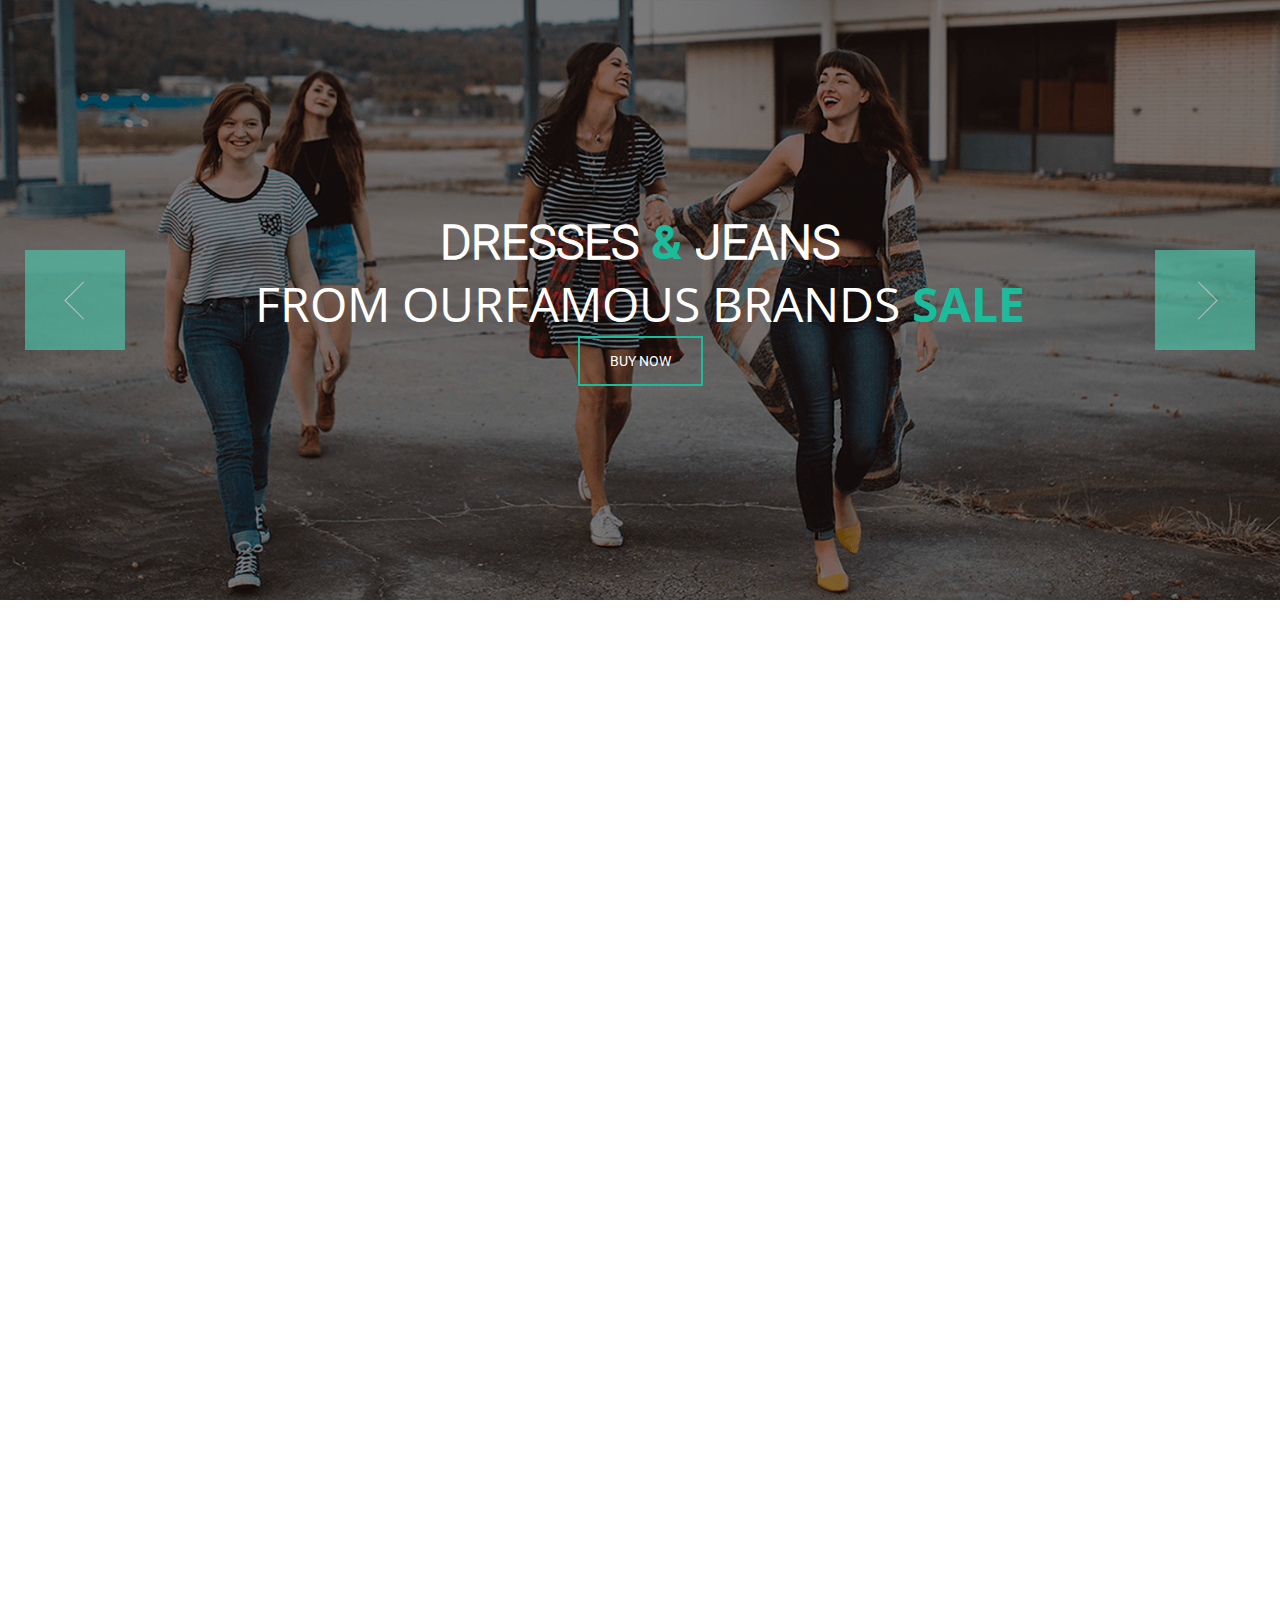
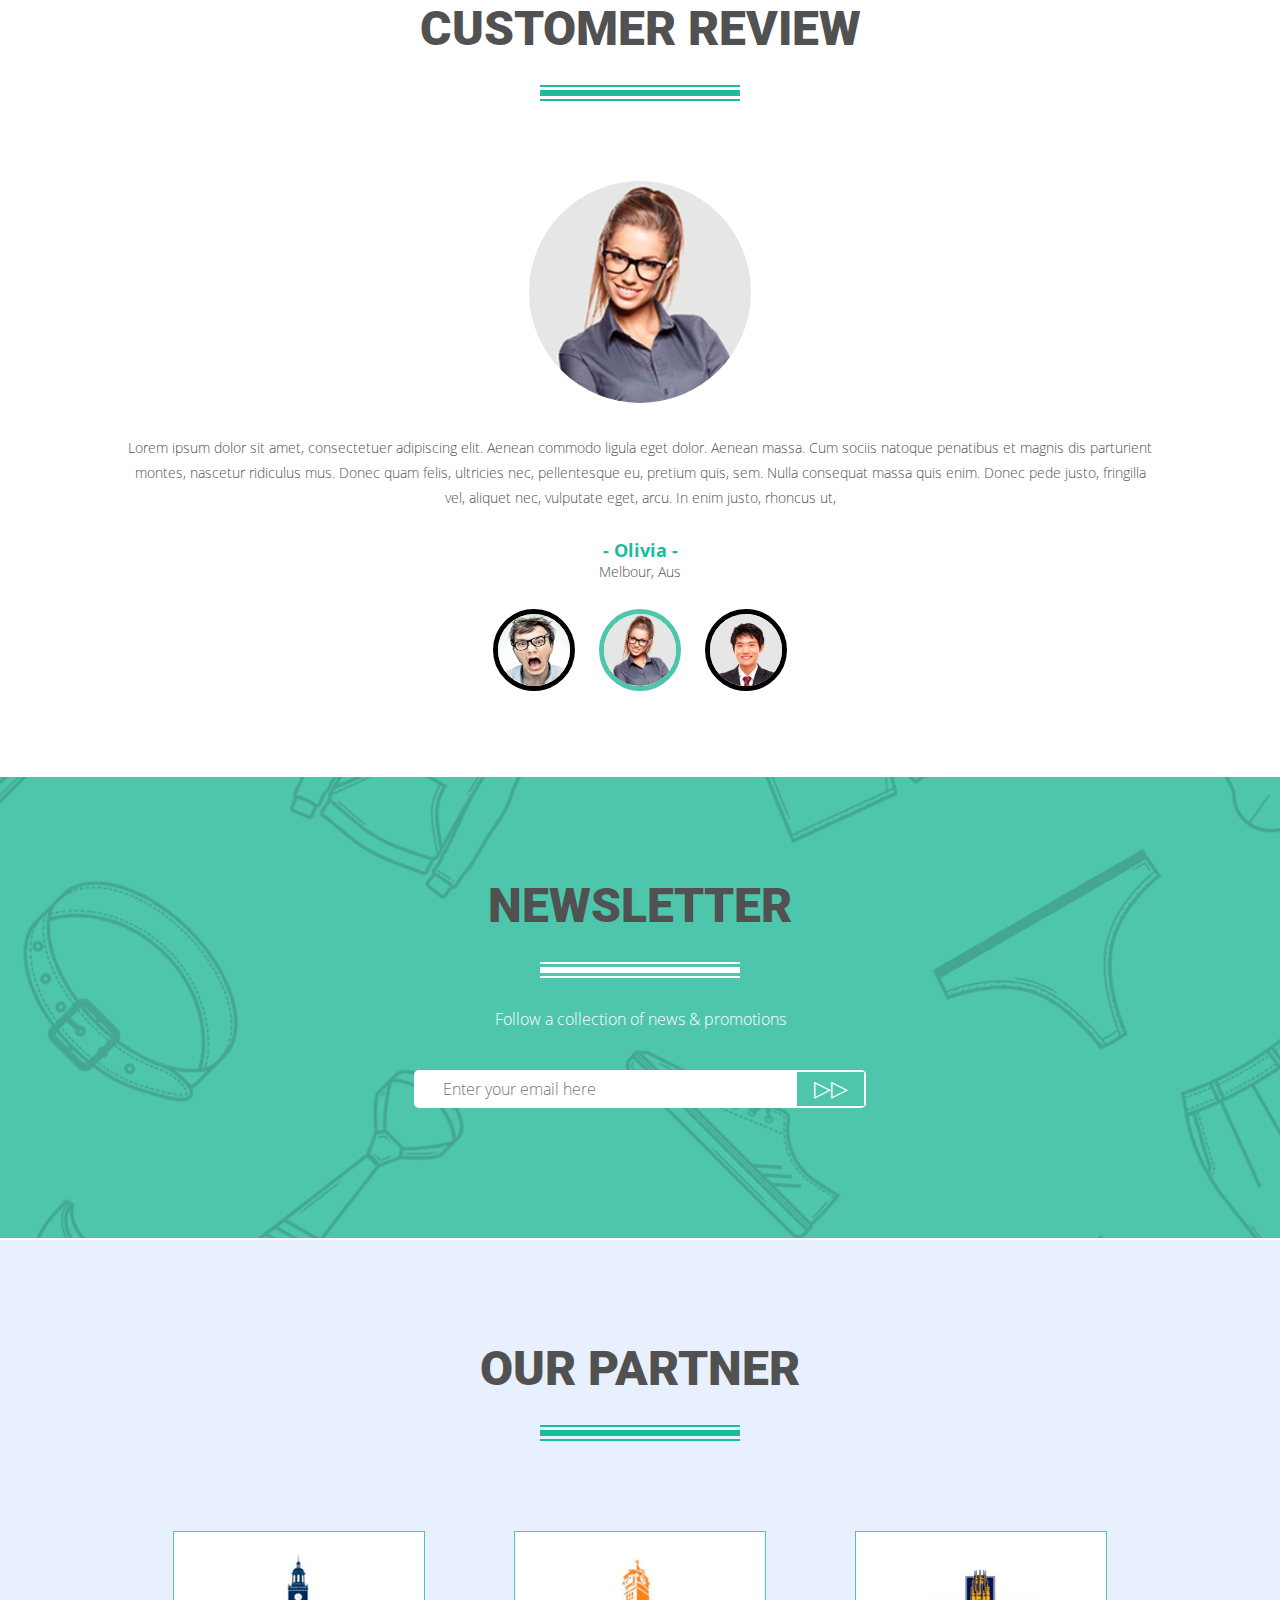
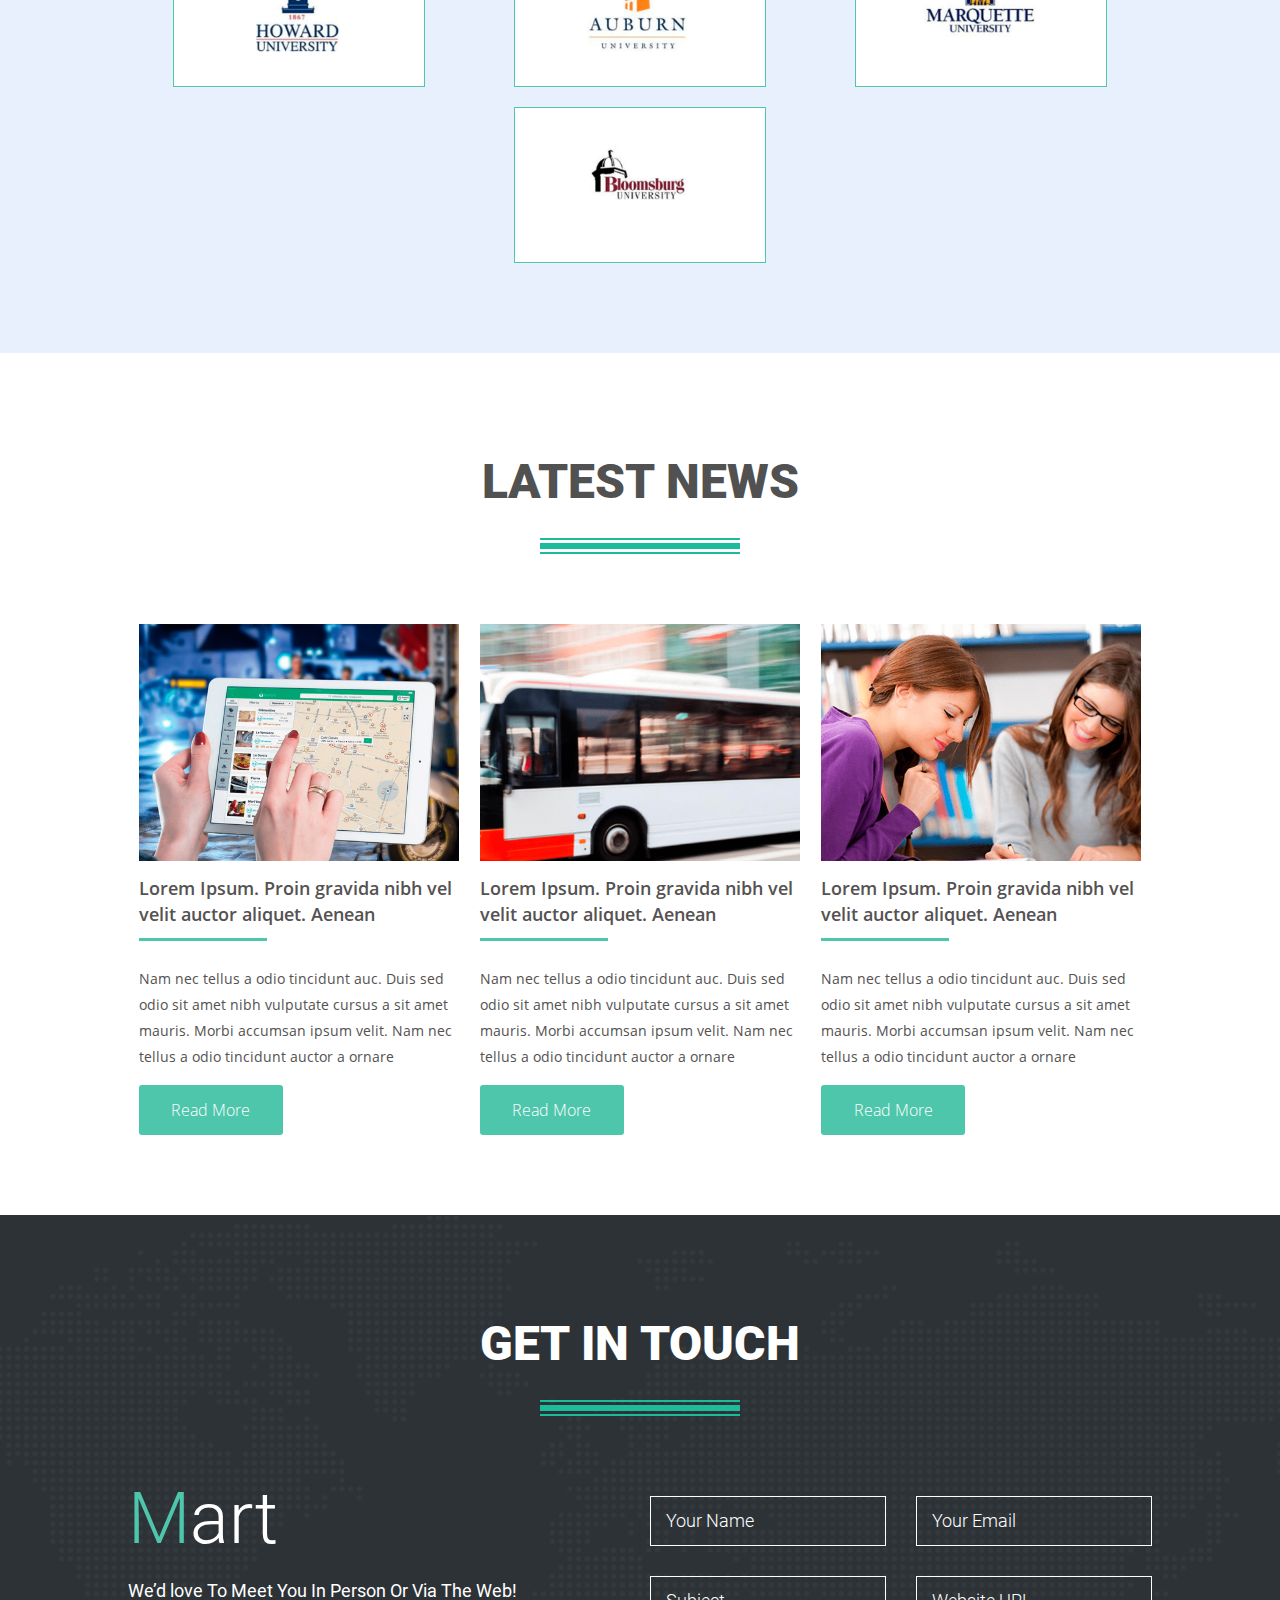
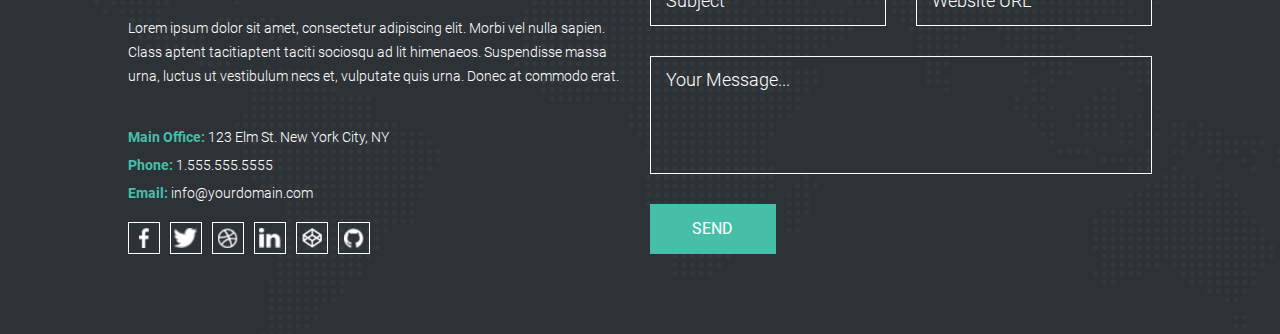
==== index.html @ 5472c5c3 "add face-slider" ====
<!DOCTYPE html>
<html>
<head>
    <meta charset="utf-8" />
    <title>KontroleHWFrontend</title>
    <link rel="stylesheet" href="./Styles/style.css" />
</head>
<body>
    <div class="face-nav">
        <div class="my-account"></div>
        <div class="nav"></div>
        <div class="face-slider">
            <div class="face-background"></div>
            <div class="face-slides">
                <div class="face-slide">
                    <h1>DRESSES <span>&</span> JEANS</h1>
                    <p>FROM OURFAMOUS BRANDS <span>SALE</span></p>
                    <div class="face-button">BUY NOW</div>
                </div>
                <div class="face-slide">
                    <h1>DRESSES <span>&</span> JEANS</h1>
                    <p>FROM OURFAMOUS BRANDS <span>SALE</span></p>
                    <div class="face-button">BUY NOW</div>
                </div>
                <div class="face-slide">
                    <h1>DRESSES <span>&</span> JEANS</h1>
                    <p>FROM OURFAMOUS BRANDS <span>SALE</span></p>
                    <div class="face-button">BUY NOW</div>
                </div>
            </div>
            <div class="arrow-left" onclick="face_slider(0)"><div class="left"></div></div>
            <div class="arrow-right" onclick="face_slider(1)"><div class="right"></div></div>
        </div>
    </div>
    <div class="content">
        <div class="addition-block"></div>
        <div class="new-set"></div>
        <div class="chit-list"></div>
        <div class="sale-img"></div>
        <div class="best-sellers"></div>   
        <div class="helper-group">
            <h2>CUSTOMER REVIEW</h2>
            <div class="rect"><div class="angle"></div></div>
            <div id="helper-slider">
                <div id="helper-slides">
                    <div class="helper-slide">
                        <img class="helper-face" src="./Images/Helper-group/pic-3@3x.png">
                        <p>Lorem ipsum dolor sit amet, consectetuer adipiscing elit. 
                            Aenean commodo ligula eget dolor. Aenean massa. 
                            Cum sociis natoque penatibus et magnis dis parturient montes, 
                            nascetur ridiculus mus. Donec quam felis, ultricies nec, 
                            pellentesque eu, pretium quis, sem. Nulla consequat massa quis enim. 
                            Donec pede justo, fringilla vel, aliquet nec, vulputate eget, arcu. 
                            In enim justo, rhoncus ut, </p>
                        <span>- Adam -</span>
                        <p>Harvard, USA</p>
                    </div>
                    <div class="helper-slide">
                        <img class="helper-face" src="./Images/Helper-group/team-2-1@3x.png">
                        <p>Lorem ipsum dolor sit amet, consectetuer adipiscing elit. 
                            Aenean commodo ligula eget dolor. Aenean massa. 
                            Cum sociis natoque penatibus et magnis dis parturient montes, 
                            nascetur ridiculus mus. Donec quam felis, ultricies nec, 
                            pellentesque eu, pretium quis, sem. Nulla consequat massa quis enim. 
                            Donec pede justo, fringilla vel, aliquet nec, vulputate eget, arcu. 
                            In enim justo, rhoncus ut, </p>
                        <span>- Olivia -</span>
                        <p>Melbour, Aus</p>
                    </div>
                    <div class="helper-slide">
                        <img class="helper-face" src="./Images/Helper-group/team-2-2@3x.png">
                        <p>Lorem ipsum dolor sit amet, consectetuer adipiscing elit. 
                            Aenean commodo ligula eget dolor. Aenean massa. 
                            Cum sociis natoque penatibus et magnis dis parturient montes, 
                            nascetur ridiculus mus. Donec quam felis, ultricies nec, 
                            pellentesque eu, pretium quis, sem. Nulla consequat massa quis enim. 
                            Donec pede justo, fringilla vel, aliquet nec, vulputate eget, arcu. 
                            In enim justo, rhoncus ut, </p>
                        <span>- Lee -</span>
                        <p>Tsinghua, Beij</p>
                    </div>
                </div>
            </div>
            <div class="others">
                <img class="others-dot" onclick="helper_slider(0)" src="./Images/Helper-group/pic-3@3x.png">
                <img class="others-dot active" onclick="helper_slider(1)" src="./Images/Helper-group/team-2-1@3x.png">
                <img class="others-dot" onclick="helper_slider(2)" src="./Images/Helper-group/team-2-2@3x.png">
            </div>
        </div> 
        <div class="newsletter">
            <h2>NEWSLETTER</h2>
            <div class="rect"><div class="angle"></div></div>
            <p>Follow a collection of news & promotions</p>
            <div class="enter-email">
                <input id="news-email" type="email" placeholder="Enter your email here">
                <div id="news-button"><p>▷▷</p></div>
            </div>
        </div>
        <div class="partner-list">
            <h2>OUR PARTNER</h2>
            <div class="rect"><div class="angle"></div></div>
            <div class="partner-img">
                <div><img src="./Images/Our-partners/client-01@3x.png"></div>
                <div><img src="./Images/Our-partners/client-02@3x.png"></div>
                <div><img src="./Images/Our-partners/client-03@3x.png"></div>
                <div><img src="./Images/Our-partners/client-06@3x.png"></div>
            </div>
        </div>
        <div class="latest-news">
            <h2>LATEST NEWS</h2>
            <div class="rect"><div class="angle"></div></div>
            <div class="news">
                <div class="news-item">
                    <img src="./Images/Latest-news/ipad-632394-960-720@3x.png">
                    <p>Lorem Ipsum. Proin gravida nibh vel velit auctor aliquet. Aenean </p>
                    <hr noshade>
                    <p>Nam nec tellus a odio tincidunt auc. 
                        Duis sed odio sit amet nibh vulputate cursus a sit amet mauris. 
                        Morbi accumsan ipsum velit. Nam nec tellus a odio tincidunt auctor a ornare </p>
                    <div class="news-button">Read More</div>
                </div>
                <div class="news-item">
                    <img src="./Images/Latest-news/product-img-5@3x.png">
                    <p>Lorem Ipsum. Proin gravida nibh vel velit auctor aliquet. Aenean </p>
                    <hr noshade>
                    <p>Nam nec tellus a odio tincidunt auc. 
                        Duis sed odio sit amet nibh vulputate cursus a sit amet mauris. 
                        Morbi accumsan ipsum velit. Nam nec tellus a odio tincidunt auctor a ornare </p>
                    <div class="news-button">Read More</div>
                </div>
                <div class="news-item">
                    <img src="./Images/Latest-news/slide-1@3x.png">
                    <p>Lorem Ipsum. Proin gravida nibh vel velit auctor aliquet. Aenean </p>
                    <hr noshade>
                    <p>Nam nec tellus a odio tincidunt auc. 
                        Duis sed odio sit amet nibh vulputate cursus a sit amet mauris. 
                        Morbi accumsan ipsum velit. Nam nec tellus a odio tincidunt auctor a ornare </p>
                    <div class="news-button">Read More</div>
                </div>                
            </div>
        </div>
        <div class="connect-block">
            <div id="connect-background"></div>
            <h2>GET IN TOUCH</h2>
            <div class="rect"><div class="angle"></div></div>
            <div class="touch-content">
                <div class="get-info">
                    <p class="mart"><span>M</span>art</p>
                    <p class="vtw"><span>We’d love To Meet You In Person Or Via The Web!</span><br>
                        Lorem ipsum dolor sit amet, consectetur adipiscing elit. 
                        Morbi vel nulla sapien. Class aptent tacitiaptent taciti sociosqu ad lit himenaeos. 
                        Suspendisse massa urna, luctus ut vestibulum necs et, vulputate quis urna. 
                        Donec at commodo erat.</p>
                    <p class="connect-info"><span>Main Office:</span> 123 Elm St. New York City, NY </p>
                    <p class="connect-info"><span>Phone:</span> 1.555.555.5555</p>
                    <p class="connect-info"><span>Email:</span> info@yourdomain.com</p>
                    <div class="get-pictures">
                        <a href="https://www.facebook.com" target="blank"><div class="get-pic"><img src="./Images/Get-in-touch/1@3x.png"></div></a>
                        <a href="https://twitter.com" target="blank"><div class="get-pic"><img src="./Images/Get-in-touch/2@3x.png"></div></a>
                        <a href="https://www.flashscore.com" target="blank"><div class="get-pic"><img src="./Images/Get-in-touch/3@3x.png"></div></a>
                        <a href="https://www.instagram.com" target="blank"><div class="get-pic"><img src="./Images/Get-in-touch/4@3x.png"></div></a>
                        <a href="https://cubevr.com.ua" target="blank"><div class="get-pic"><img src="./Images/Get-in-touch/5@3x.png"></div></a>
                        <a href="https://www.cat.com" target="blank"><div class="get-pic"><img src="./Images/Get-in-touch/6@3x.png"></div></a>
                    </div>
                </div>
                <div class="top-info">
                    <input id="top-name" type="text" placeholder="Your Name">
                    <input id="top-email" type="text" placeholder="Your Email">
                    <input id="top-subject" type="text" placeholder="Subject">
                    <input id="top-url" type="text" placeholder="Website URL">
                    <textarea id="top-message" type="text" placeholder="Your Message..."></textarea>
                    <div id="top-button">SEND</div>
                </div>
            </div>
        </div>  
    </div>
    <script src="./Scripts/script.js"></script>
</body>
</html>
---- Styles/style.css ----
@import 'fonts.css';

body, p, h1, h2, hr {
    margin: 0;
}

.content > div {
    padding: 100px 0 80px 0;
    width: 80vw;
    margin: 0 auto;
    display: flex;
    flex-direction: column;
    align-items: center;
}

h2 {
    padding: 0 0 28px 0;
    font-family: 'Roboto-Black', sans-serif;
    font-size: 48px;
    color: #515151;
}

.face-slider {
    position: relative;
    display: flex;
    overflow: hidden;
    height: 600px;
    background-size: cover;
    background-position: center;
    background-color: black;
}

.face-slider .face-background {
    background-image: url(../Images/Backgrounds/slide-4@3x.png);
    opacity: 0.52;
    height: 600px;
    width: 100%;
    background-size: cover;
    position: absolute;
    background-position: center;
    z-index: 0;
}

.face-slider .face-slides {
    display: flex;
    position: relative;
    left: -200vw;
}

.face-slider .face-slides .face-slide {
    width: 100vw;
    display: flex;
    flex-direction: column;
    align-items: center;
    justify-content: center;
}

.face-slide h1 {
    font-family: 'Roboto-Light', sans-serif;
    font-size: 48px;
    color: white;
}

.face-slide h1 span {
    font-family: 'Roboto-Bold', sans-serif;
    color: #1abc9c;
}

.face-slide p {
    font-family: 'OpenSans-Regular', sans-serif;
    font-size: 48px;
    color: white;
}

.face-slide p span {
    font-family: 'OpenSans-Bold', sans-serif;
    color: #1abc9c;
}

.face-button {
    font-family: 'Roboto-Regular', sans-serif;
    font-size: 14px;
    color: white;
    padding: 15px 30px;
    border: solid 2px #1abc9c;
    box-sizing: border-box;
    cursor: pointer;
}

.arrow-left, .arrow-right {
    position: absolute;
    height: 100px;
    width: 100px;
    top: 250px;
    background-color: #4ec6ab;
    opacity: 0.65;
    display: flex;
    align-items: center;
    cursor: pointer;
}

.arrow-left {
    left: 25px;
}

.arrow-left .left {
    border: solid white;
    border-width: 1px 0 0 1px;
    margin-left: 45px;
}

.arrow-left .left, .arrow-right .right {
    padding: 3px;
    height: 20px;
    width: 20px;
    transform: rotate(-45deg);
}

.arrow-right {
    right: 25px;
}

.arrow-right .right {
    border: solid white;
    margin-left: 30px;
    border-width: 0 1px 1px 0;
}

#helper-slider {
    display: flex;
    width: 80vw;
    overflow: hidden;
}

#helper-slider #helper-slides {
    display: flex;
    position: relative;
    left: -80vw;
    transition: all .5s ease;
}

#helper-slider #helper-slides .helper-slide {
    width: 80vw;
    margin: 0 auto;
    display: flex;
    flex-direction: column;
    align-items: center;
}

.helper-group .helper-face {
    height: 222px;
    border-radius: 50%;
    margin: 80px 0 32px 0;
}

.helper-group p:first-of-type {
    font-family: 'OpenSans-Light', sans-serif;
    font-size: 14px;
    line-height: 25px;
    color: #515151;
    text-align: center;
}

.helper-group span {
    margin-top: 28px;
    font-family: 'OpenSans-Bold', sans-serif;
    font-size: 18px;
    color: #1abc9c;
}

.helper-group p:last-of-type {
    font-family: 'OpenSans-Light', sans-serif;
    font-size: 14px;
    color: #515151;
}

.helper-group .others img {
    cursor: pointer;
    height: 82px;
    width: 82px;
    border-radius: 50%;
    border: solid 5px #030000;
    box-sizing: border-box;
    margin: 28px 10px 0px 10px;
    outline: none !important;
}

.helper-group .others .active {
    border: solid 5px #4ec6ab;
}

.rect {
    width: 200px;
    border-top: solid 2px #1abc9c;
    border-bottom: solid 2px #1abc9c;
}

.angle {
    background-color: #1abc9c;
    height: 6px;
    margin: 3px 0;
}

.content .newsletter {
    padding: 100px 0 130px 0;
    background-size: cover;
    background-image: url('../Images/Backgrounds/bg-2-decor-full@3x.png');
    background-position: center;
    background-color: #4ec6ab;
    width: 100%;
    display: flex;
}

.newsletter .rect, .newsletter {
    border-top: solid 2px white;
    border-bottom: solid 2px white;
}

.newsletter .angle {
    background-color: white;
}

.newsletter > p {
    font-family: 'OpenSans-Light', sans-serif;
    font-size: 16px;
    color: white;
    margin: 30px 0 40px 0;
}

.newsletter .enter-email {
    display: flex;
    border: solid 2px white;
    border-radius: 5px;
    width: 35%;
}

#news-email {
    outline: none;
    height: 32px;
    width: 85%;
    border: none;
    font-family: 'OpenSans-Light', sans-serif;
    font-size: 16px;
    text-indent: 25px;
}

#news-button {
    display: flex;
    align-items: center;
    justify-content: center;
    background-color: #4ec6ab;
    width: 15%;
    color: white;
    font-size: 22px;
    cursor: pointer;
}

.content .partner-list {
    background-color: #e9f0fd;
    width: 100%;
}

.partner-list .partner-img {
    margin-top: 80px;
    display: flex;
    width: 80vw;
    flex-wrap: wrap;
    justify-content: space-around;
}

.partner-list .partner-img div {
    background-color: white;
    padding: 5px 20px;
    border: solid 1px #4ec6ab;
    margin: 10px;
}

.partner-list .partner-img img {
    height: 140px;
    width: 210px;
}

.latest-news {
    width: 80vw;
}

.latest-news .news {
    display: flex;
    flex-wrap: wrap;
    justify-content: space-around;
    width: 100%;
    margin-top: 70px;
}

.latest-news .news .news-item {
    display: flex;
    flex-direction: column;
    width: 25vw;
}

.latest-news .news .news-item img {
    height: 18.5vw;
}

.news-item p:first-of-type {
    font-family: 'OpenSans-Semibold', sans-serif;
    font-size: 18px;
    line-height: 26px;
    color: #555252;
    margin: 14px 0 11px 0;
}

.news-item hr {
    width: 40%;
    height: 3px;
    background-color: #4ec6ab;
    border: none;
}

.news-item p:last-of-type {
    font-family: 'OpenSans-Regular', sans-serif;
    font-size: 14px;
    line-height: 26px;
    color: #555252;
    margin: 25px 0 15px 0;
}

.news-item .news-button {
    width: 45%;
    height: 50px;
    background-color: #4ec6ab;
    font-family: 'OpenSans-Light', sans-serif;
    font-size: 16px;
    color: white;
    display: flex;
    justify-content: center;
    align-items: center;
    cursor: pointer;
    border-radius: 3px;
}

#connect-background {
    height: 100%;
    width: 100%;
    top: 0;
    position: absolute;
    opacity: 0.07;
    background-image: url(../Images/Backgrounds/world-map@3x.png);
    background-size: cover;
    z-index: 0;
    background-position: center;
}

.content .connect-block {
    position: relative;
    background-color: #2d3237;
    background-size: cover;
    width: 100%;
}

.connect-block h2 {
    color: white;
    z-index: 0;
}

.connect-block .touch-content {
    margin-top: 80px;
    width: 80vw;
    display: flex;
    justify-content: space-between;
    z-index: 0;
}

.connect-block .touch-content > div {
    width: calc(50% - 10px);
}

.top-info {
    display: flex;
    flex-wrap: wrap;
    justify-content: space-between;
}
.top-info input, .top-info textarea {
    box-sizing: border-box;
    background: none;
    border: solid 1px white;
    width: calc(50% - 15px);
    font-family: 'Roboto-Light', sans-serif;
    font-size: 18px;
    line-height: 45px;
    color: white;
    outline: none;
    padding: 0 15px;
    height: 50px;
    margin-bottom: 30px;
}

.top-info input::placeholder, .top-info textarea::placeholder {
    color: white;
}

.top-info input:focus, .top-info textarea:focus {
    border: solid 1px #46bfa9;
}

.top-info input:focus::placeholder, .top-info textarea:focus::placeholder {
    color: #46bfa9;
}

.get-info .mart {
    font-family: 'Roboto-Light', sans-serif;
    font-size: 72px;
    line-height: 45px;
    color: white;
}

.get-info .mart span {
    color: #4ec6ab;
}

.get-info .vtw {
    font-family: 'Roboto-Light', sans-serif;
    font-size: 14px;
    line-height: 24px;
    color: white;
    margin: 25px 0 35px 0;
}

.get-info .vtw span {
    font-family: 'Roboto-Regular', sans-serif;
    font-size: 18px;
    line-height: 50px;
}

.get-info .connect-info {
    font-family: 'Roboto-Light', sans-serif;
    font-size: 14px;
    line-height: 28px;
    color: white;
}

.get-info .connect-info span {
    font-family: 'Roboto-Bold', sans-serif;
    color: #46bfa9;
}

.get-info .get-pictures {
    display: flex;
    margin-top: 15px;
}

.get-info .get-pictures a {
    margin-right: 10px;
}

.get-info .get-pictures .get-pic {
    border: solid 1px white;
    height: 30px;
    width: 30px;
    display: flex;
    justify-content: center;
    align-items: center;
    transition: all .3s ease;
}

.get-info .get-pictures .get-pic:hover {
    border: solid 1px #46bfa9;
    background-color: #46bfa9;
}

.get-info .get-pic img {
    height: 20px;
}

#top-message {
    width: 100%;
    height: calc(100% - 240px);
    line-height: 45px;
    resize: none;
}

#top-button {
    height: 50px;
    width: 25%;
    background-color: #46bfa9;
    cursor: pointer;
    display: flex;
    justify-content: center;
    align-items: center;
    font-family: 'Roboto-Regular', sans-serif;
    font-size: 16px;
    line-height: 45px;
    color: white;
}


@media screen and (min-height: 100vw){
    .latest-news .news {
        flex-direction: column;
        align-items: center;
    }
    .latest-news .news .news-item {
        width: 60vw;
        margin: 10px;
    }
    .latest-news .news .news-item img {
        height: 44.7vw;
    }    
    .newsletter .enter-email {
        width: 50%;
    }
    #news-email {
        font-size: 18px;
    }
    .helper-group .others img {
        -webkit-touch-callout: none;
        -webkit-user-select: none;
        -khtml-user-select: none;
        -moz-user-select: none;
        -ms-user-select: none;
    }
    .get-info .vtw span {
        font-size: 16px;
    }
}
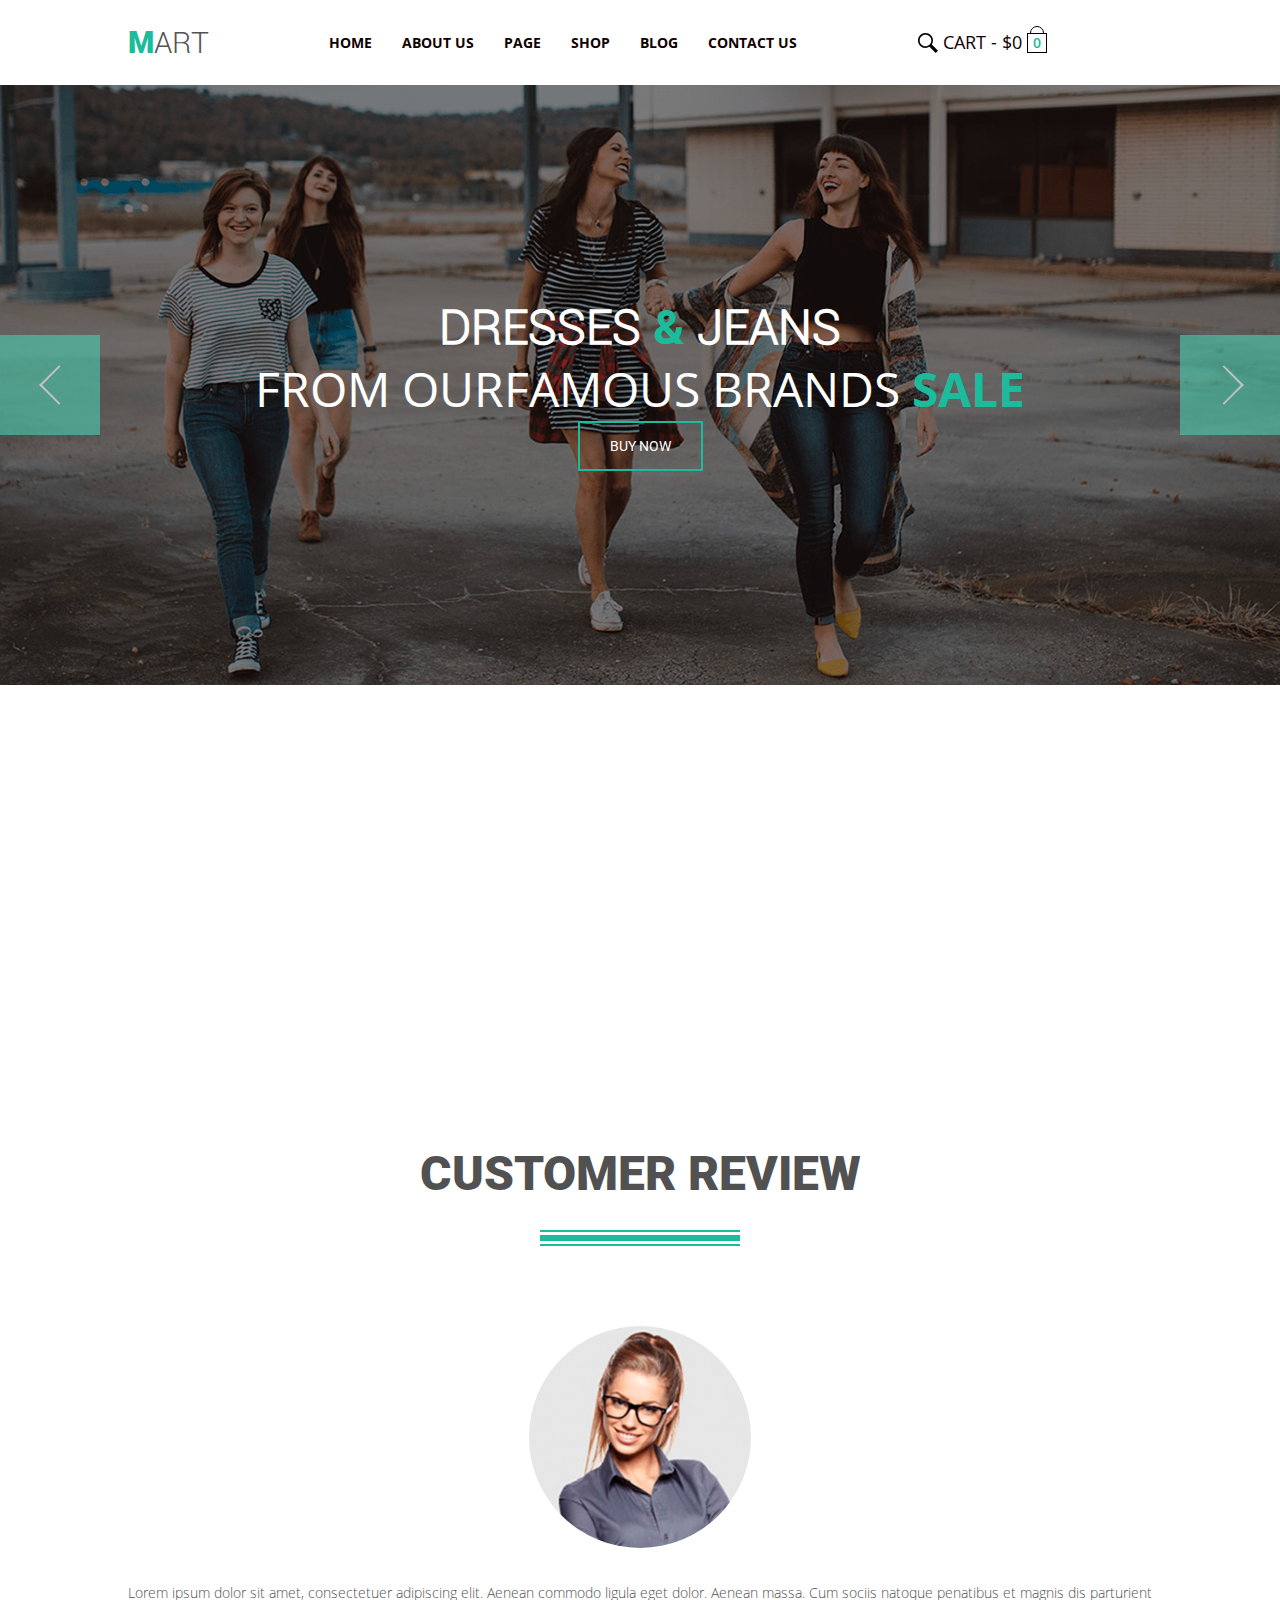
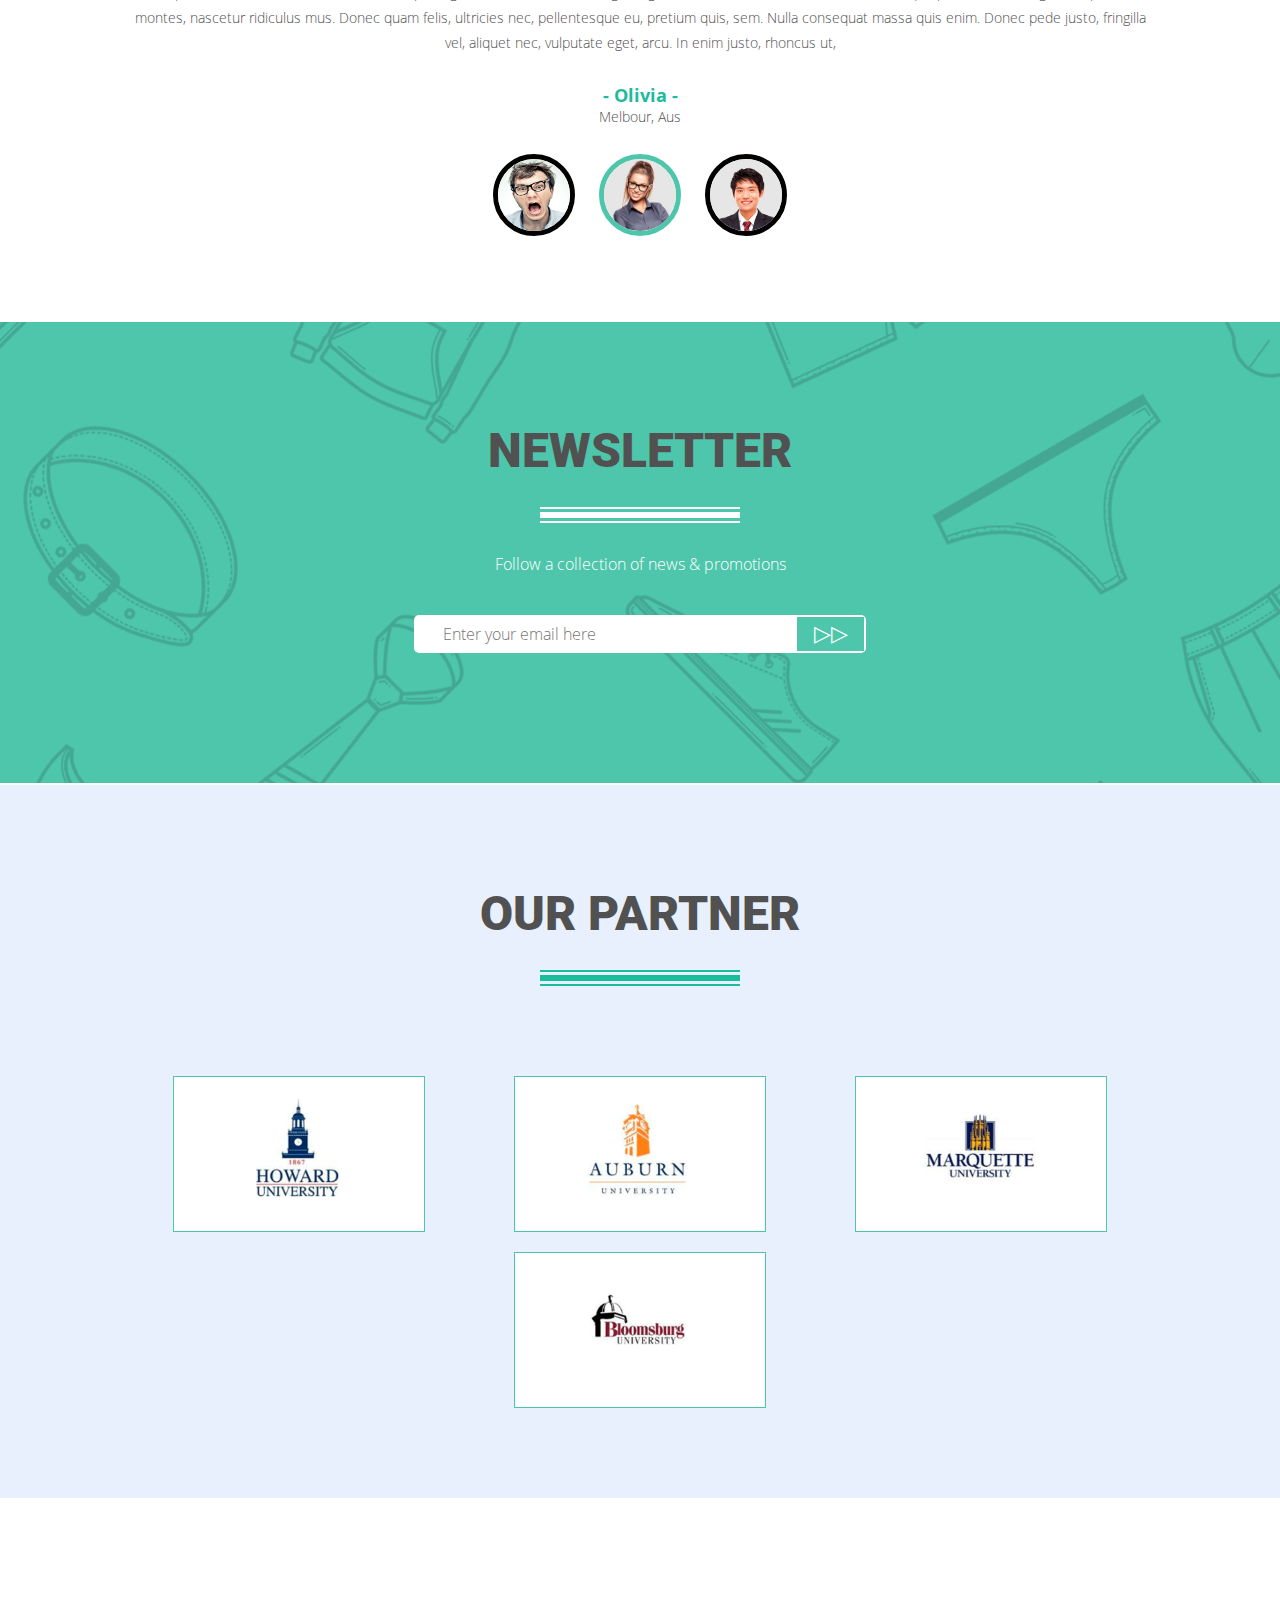
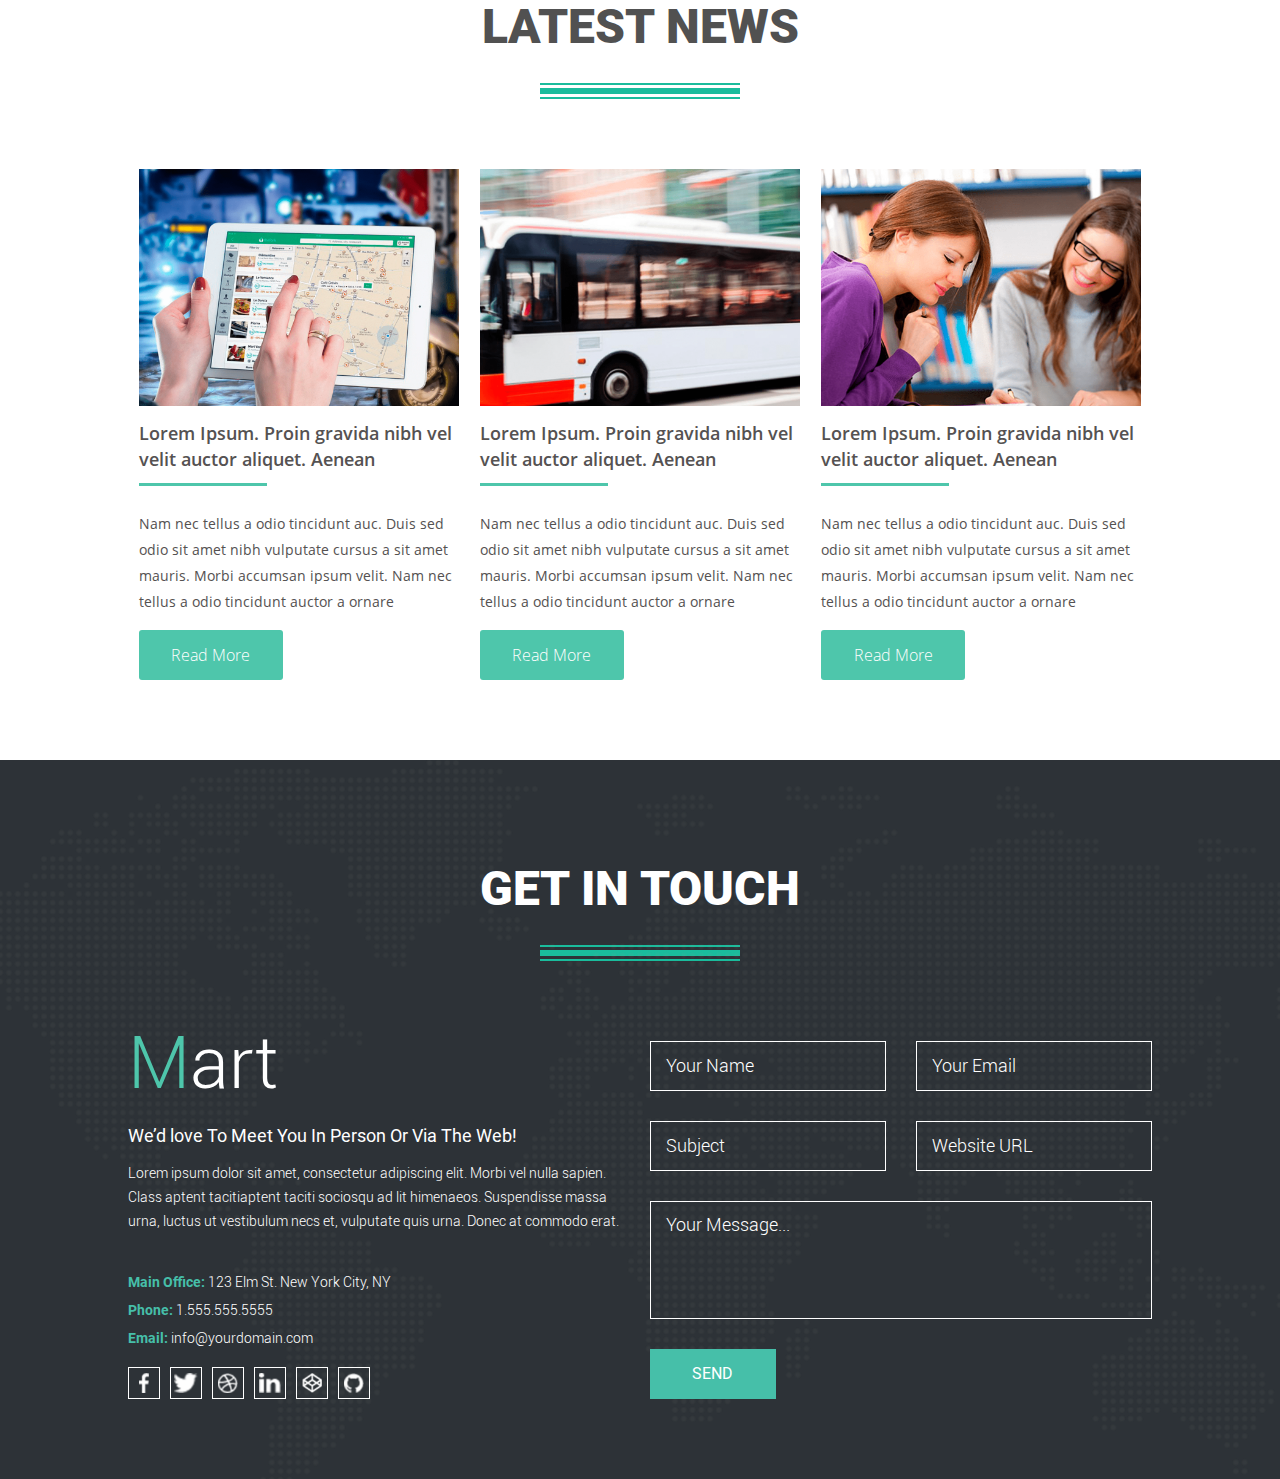
==== commit f2c4d49e: "work" ====
--- a/index.html
+++ b/index.html
@@ -6,39 +6,67 @@
     <link rel="stylesheet" href="./Styles/style.css" />
 </head>
 <body>
+    <div class="my-account">
+        <div class="my-phone"></div>
+        <div class="my-email"></div>
+    </div>
     <div class="face-nav">
-        <div class="my-account"></div>
-        <div class="nav"></div>
-        <div class="face-slider">
-            <div class="face-background"></div>
-            <div class="face-slides">
-                <div class="face-slide">
-                    <h1>DRESSES <span>&</span> JEANS</h1>
-                    <p>FROM OURFAMOUS BRANDS <span>SALE</span></p>
-                    <div class="face-button">BUY NOW</div>
-                </div>
-                <div class="face-slide">
-                    <h1>DRESSES <span>&</span> JEANS</h1>
-                    <p>FROM OURFAMOUS BRANDS <span>SALE</span></p>
-                    <div class="face-button">BUY NOW</div>
-                </div>
-                <div class="face-slide">
-                    <h1>DRESSES <span>&</span> JEANS</h1>
-                    <p>FROM OURFAMOUS BRANDS <span>SALE</span></p>
-                    <div class="face-button">BUY NOW</div>
-                </div>
-            </div>
-            <div class="arrow-left" onclick="face_slider(0)"><div class="left"></div></div>
-            <div class="arrow-right" onclick="face_slider(1)"><div class="right"></div></div>
-        </div>
+        <div class="logo"><span>M</span>ART</div>
+        <ul class="nav">
+            <li><a href="">HOME</a></li>
+            <li><a href="">ABOUT US</a></li>
+            <li><a href="">PAGE</a></li>
+            <li><a href="">SHOP</a></li>
+            <li><a href="">BLOG</a></li>
+            <li><a href="">CONTACT US</a></li>
+        </ul>
+        <div class="cart">
+            <img src="./Images/iconmonstr-magnifier-6.svg">
+            <p>CART - $0</p>
+            <div class="lock">
+                <div class="circle"></div>
+                <div class="money">0</div>
+            </div>
+        </div>
+        <div id="menu-img" onclick="open_menu()"><img src="./Images/menu.svg"></div>
+    </div>
+    <div id="phone-menu">
+        <img src="./Images/close.svg" id="close">
+        <ul class="nav">
+            <li><a href="#home">HOME</a></li>
+            <li><a href="#about_us">ABOUT US</a></li>
+            <li><a href="#page">PAGE</a></li>
+            <li><a href="#shop">SHOP</a></li>
+            <li><a href="#blog">BLOG</a></li>
+            <li><a href="#contact_us">CONTACT US</a></li>
+        </ul>
+    </div>
+    <div class="face-slider" id="home">
+        <div class="face-background"></div>
+        <div class="face-slides">
+            <div class="face-slide">
+                <h1>DRESSES <span>&</span> JEANS</h1>
+                <p>FROM OURFAMOUS BRANDS <span>SALE</span></p>
+                <div class="face-button">BUY NOW</div>
+            </div>
+            <div class="face-slide">
+                <h1>DRESSES <span>&</span> JEANS</h1>
+                <p>FROM OURFAMOUS BRANDS <span>SALE</span></p>
+                <div class="face-button">BUY NOW</div>
+            </div>
+            <div class="face-slide">
+                <h1>DRESSES <span>&</span> JEANS</h1>
+                <p>FROM OURFAMOUS BRANDS <span>SALE</span></p>
+                <div class="face-button">BUY NOW</div>
+            </div>
+        </div>
+        <div class="arrow-left" onclick="face_slider(0)"><div class="left"></div></div>
+        <div class="arrow-right" onclick="face_slider(1)"><div class="right"></div></div>
     </div>
     <div class="content">
-        <div class="addition-block"></div>
-        <div class="new-set"></div>
-        <div class="chit-list"></div>
-        <div class="sale-img"></div>
-        <div class="best-sellers"></div>   
-        <div class="helper-group">
+        <div class="addition-block" id="about_us"></div>
+        <div class="featured-products" id="shop"></div>
+        <div class="helper-group" id="page">
             <h2>CUSTOMER REVIEW</h2>
             <div class="rect"><div class="angle"></div></div>
             <div id="helper-slider">
@@ -106,7 +134,7 @@
                 <div><img src="./Images/Our-partners/client-06@3x.png"></div>
             </div>
         </div>
-        <div class="latest-news">
+        <div class="latest-news" id="blog">
             <h2>LATEST NEWS</h2>
             <div class="rect"><div class="angle"></div></div>
             <div class="news">
@@ -139,7 +167,7 @@
                 </div>                
             </div>
         </div>
-        <div class="connect-block">
+        <div class="connect-block" id="contact_us">
             <div id="connect-background"></div>
             <h2>GET IN TOUCH</h2>
             <div class="rect"><div class="angle"></div></div>
--- a/Styles/style.css
+++ b/Styles/style.css
@@ -1,7 +1,8 @@
 @import 'fonts.css';
 
-body, p, h1, h2, hr {
+body, p, h1, h2, hr, ul {
     margin: 0;
+    padding: 0;
 }
 
 .content > div {
@@ -18,6 +19,157 @@
     font-family: 'Roboto-Black', sans-serif;
     font-size: 48px;
     color: #515151;
+}
+
+.face-nav {
+    width: calc(100% - 20vw);
+    padding: 25px 10vw;
+    display: flex;
+    justify-content: space-between;
+    position: sticky;
+    top: 0;
+    background-color: white;
+    z-index: 2;
+}
+
+.face-nav .logo {
+    font-family: 'Roboto-Light', sans-serif;
+    font-size: 30px;
+    color: #555252;
+    display: flex;
+    align-items: center;
+}
+
+.face-nav .logo span {
+    font-family: 'Roboto-Black', sans-serif;
+    color: #1abc9c;
+}
+
+.face-nav .nav {
+    list-style-type: none;
+    display: flex;
+}
+
+.face-nav .nav li {
+    padding: 0 15px;
+    display: flex;
+    align-items: center;
+}
+
+.face-nav .nav a {
+    text-decoration: none;
+    outline: none;
+    font-family: 'OpenSans-Bold', sans-serif;
+    font-size: 14px;
+    line-height: 11px;
+    color: #0f0101;
+}
+
+.face-nav .nav a:hover {
+    color: #1abc9c;
+}
+
+.face-nav .cart {
+    display: flex;
+    align-items: center;
+    position: relative;
+}
+
+.face-nav .cart img {
+    height: 20px;
+}
+
+.face-nav .cart p {
+    font-family: 'OpenSans-Regular', sans-serif;
+    font-size: 18px;
+    line-height: 11px;
+    color: #0f0101;
+    padding: 0 5px;
+}
+
+.face-nav .cart .circle {
+    height: 14px;
+    width: 14px;
+    box-sizing: border-box;
+    border-radius: 50%;
+    border: solid 1px black;
+    margin: 0 auto;
+    position: absolute;
+    top: 1px;
+    right: 3px;
+    z-index: -1;
+}
+
+.face-nav .cart .money {
+    font-family: 'OpenSans-Semibold', sans-serif;
+    font-size: 14px;
+    color: #1abc9c;
+    box-sizing: border-box;
+    height: 20px;
+    width: 20px;
+    display: flex;
+    justify-content: center;
+    align-items: center;
+    border: solid 1px black;
+    background-color: white;
+    z-index: 1;
+}
+
+#phone-menu {
+    position: fixed;
+    height: 100vh;
+    width: 100%;
+    top: -100vh;
+    z-index: 3;
+    transition: all .5s ease;
+    background-color: white;
+    display: flex;
+    align-items: center;
+    justify-content: center;
+}
+
+#close {
+    height: 28px;
+    position: absolute;
+    top: 30px;
+    right: 30px;
+    cursor: pointer;
+}
+
+#phone-menu .nav {
+    list-style-type: none;
+    display: flex;
+    flex-direction: column;
+    align-items: center;
+    justify-content: space-between;
+    height: 60vh;
+    width: 100%;
+    margin: 20vh 0;
+}
+
+#phone-menu .nav li {
+    padding: 15px 0;
+    display: flex;
+    align-items: center;
+}
+
+#phone-menu .nav a {
+    text-decoration: none;
+    outline: none;
+    font-family: 'OpenSans-Bold', sans-serif;
+    font-size: 28px;
+    line-height: 11px;
+    color: #0f0101;
+}
+
+#phone-menu .nav a:hover {
+    color: #1abc9c;
+}
+
+#menu-img img {
+    display: none;
+    height: 49px;
+    cursor: pointer;
 }
 
 .face-slider {
@@ -99,13 +251,9 @@
     cursor: pointer;
 }
 
-.arrow-left {
-    left: 25px;
-}
-
 .arrow-left .left {
     border: solid white;
-    border-width: 1px 0 0 1px;
+    border-width: 2px 0 0 2px;
     margin-left: 45px;
 }
 
@@ -117,13 +265,13 @@
 }
 
 .arrow-right {
-    right: 25px;
+    right: 0;
 }
 
 .arrow-right .right {
     border: solid white;
     margin-left: 30px;
-    border-width: 0 1px 1px 0;
+    border-width: 0 2px 2px 0;
 }
 
 #helper-slider {
@@ -183,6 +331,11 @@
     box-sizing: border-box;
     margin: 28px 10px 0px 10px;
     outline: none !important;
+    -webkit-touch-callout: none;
+    -webkit-user-select: none;
+    -khtml-user-select: none;
+    -moz-user-select: none;
+    -ms-user-select: none;
 }
 
 .helper-group .others .active {
@@ -512,14 +665,16 @@
     #news-email {
         font-size: 18px;
     }
-    .helper-group .others img {
-        -webkit-touch-callout: none;
-        -webkit-user-select: none;
-        -khtml-user-select: none;
-        -moz-user-select: none;
-        -ms-user-select: none;
+
+    .get-info .vtw span {
+        font-size: 14px;
     }
-    .get-info .vtw span {
-        font-size: 16px;
+
+    .face-nav .nav, .face-nav .cart {
+        display: none;
+    }
+
+    #menu-img img {
+        display: block;
     }
 }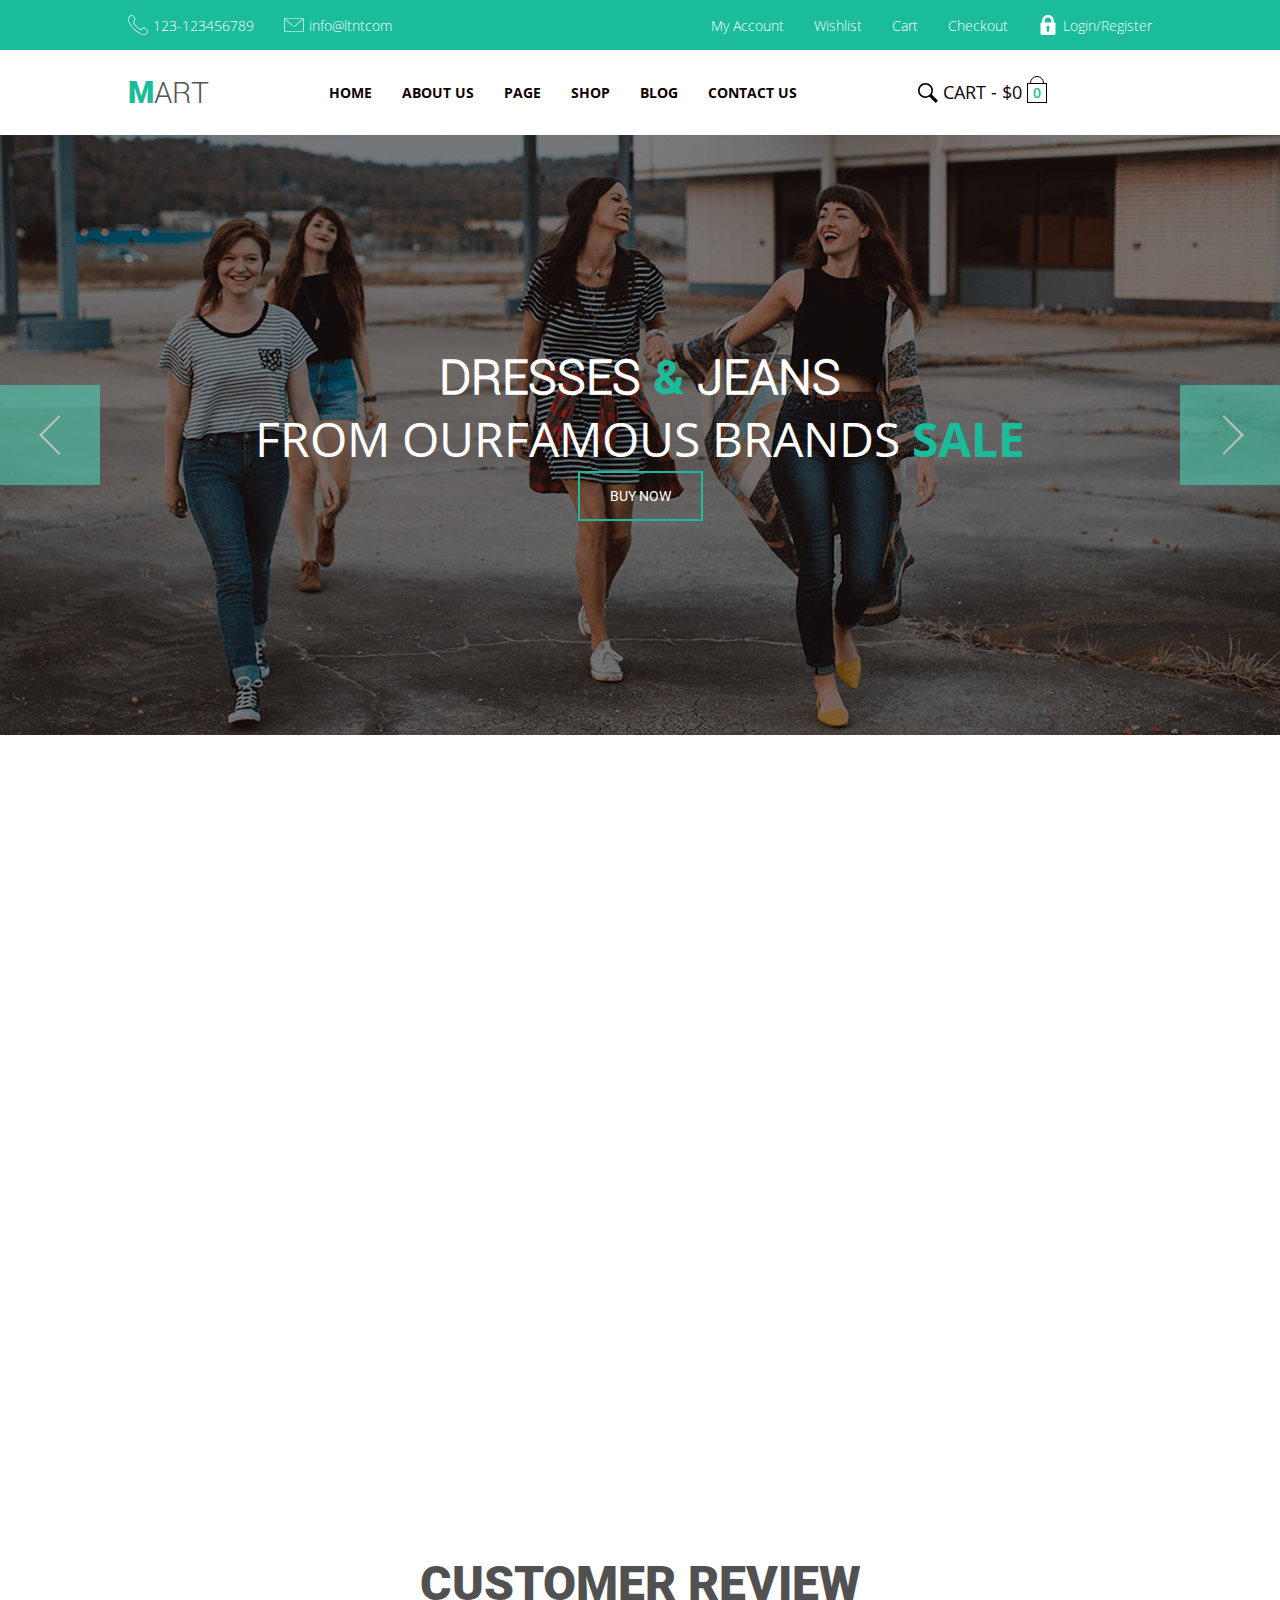
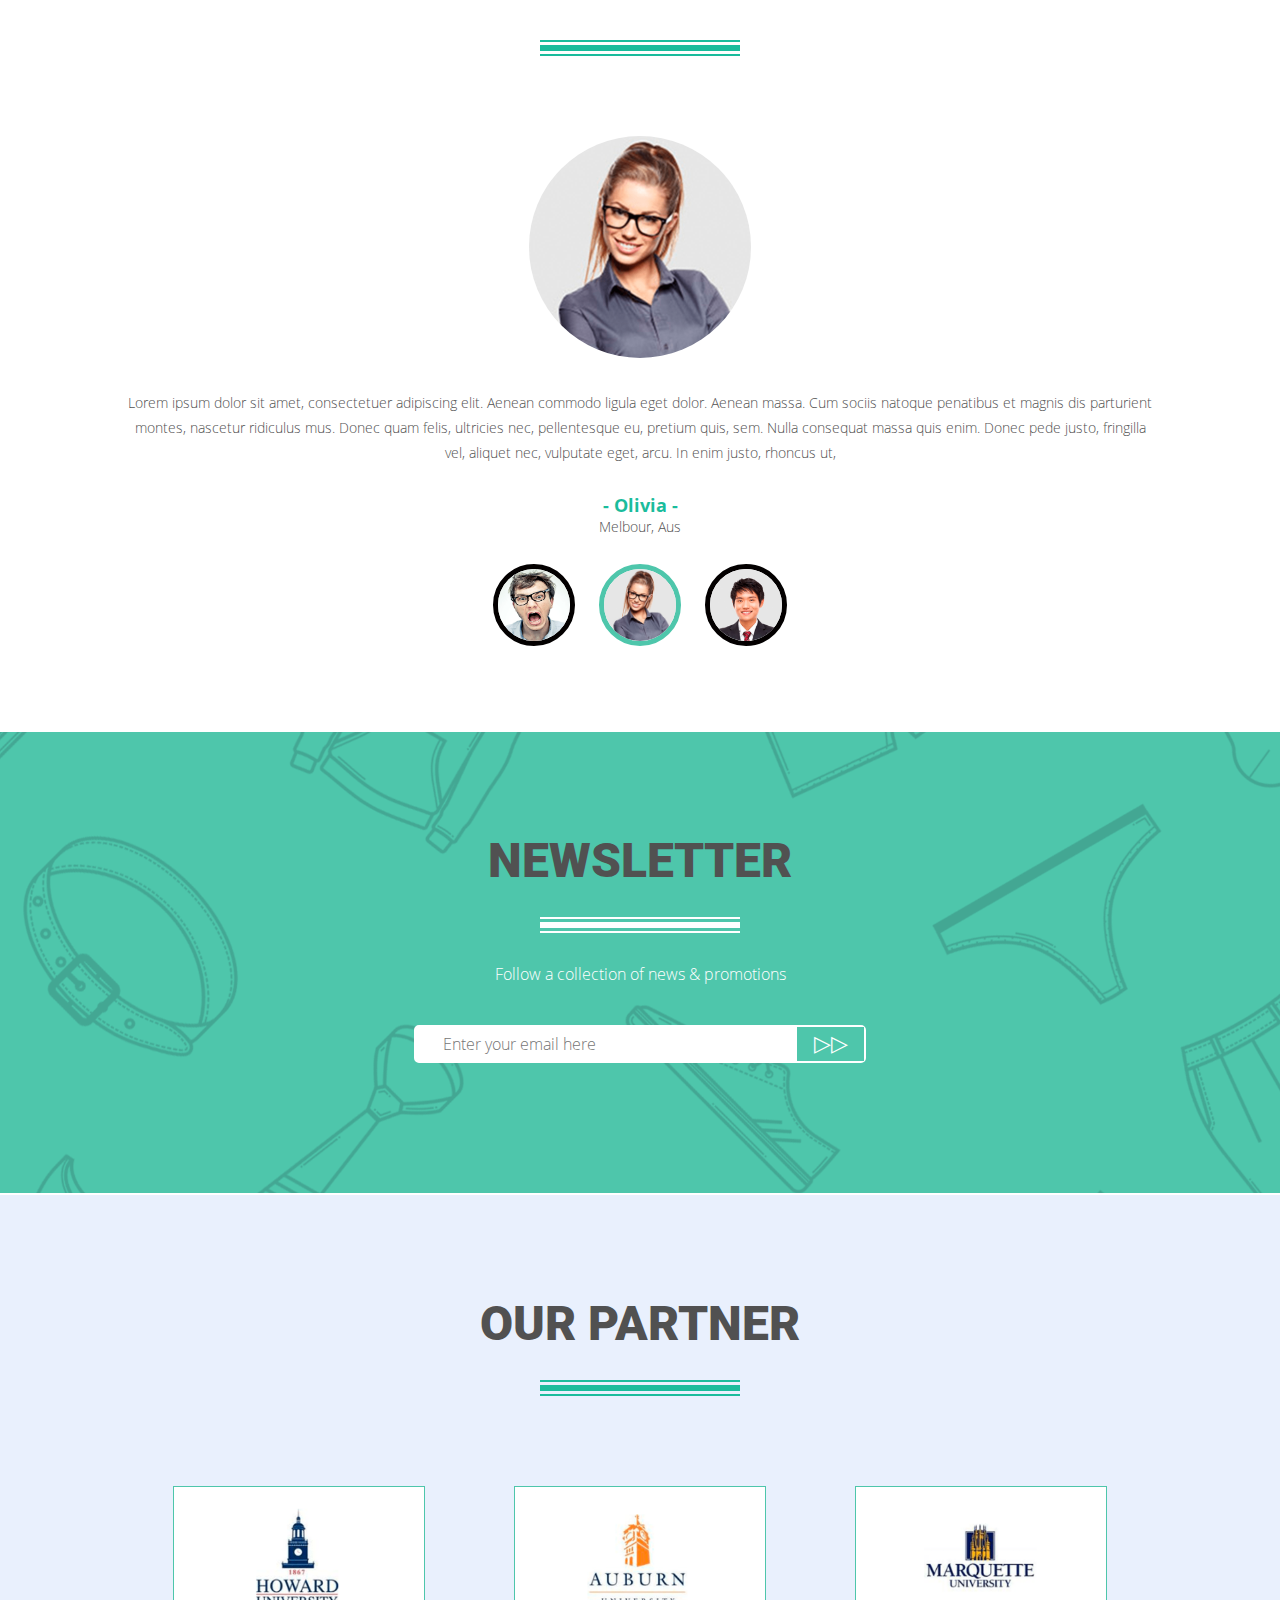
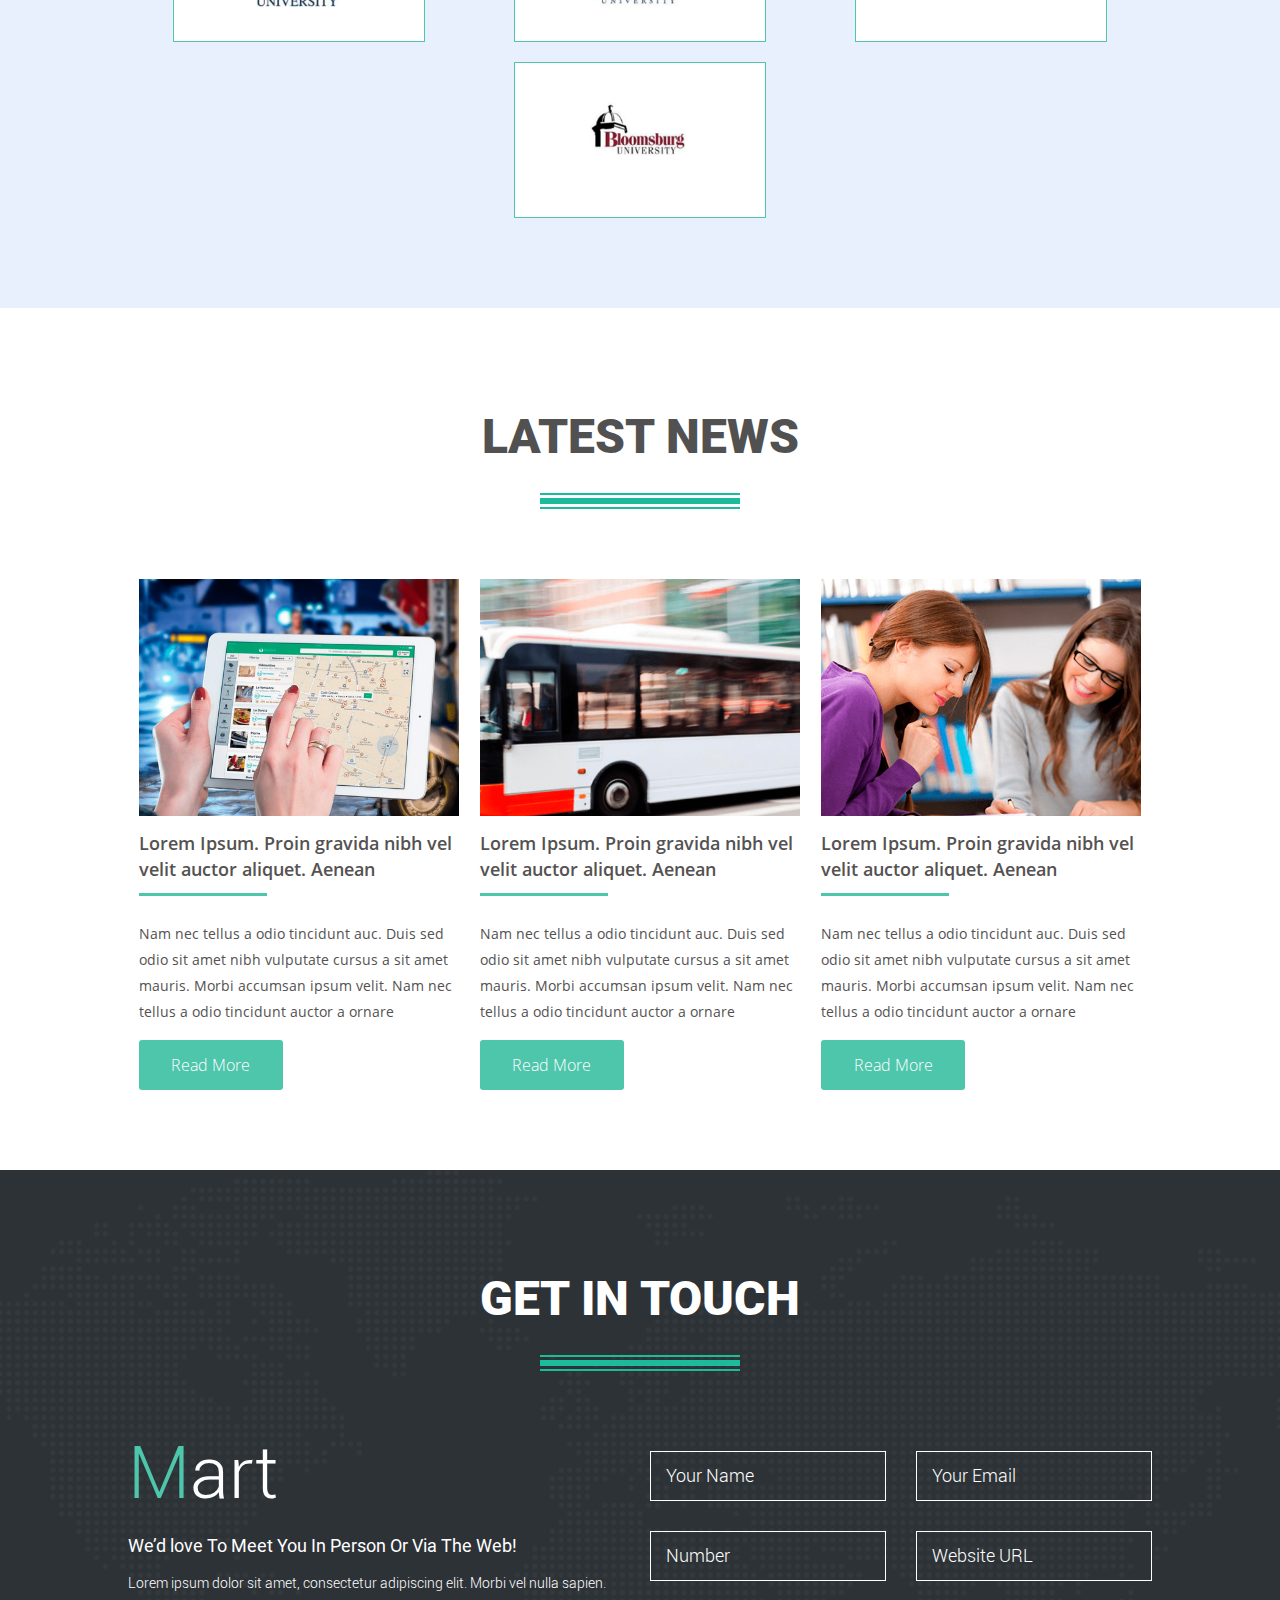
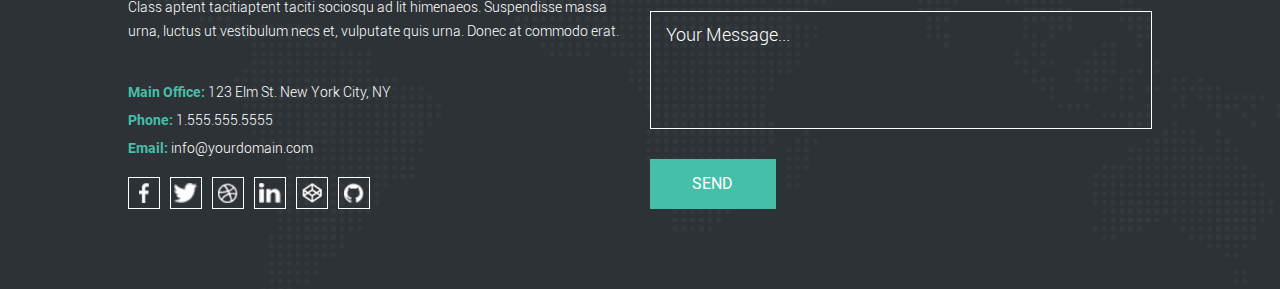
==== commit 943f3a81: "edit html. css" ====
--- a/index.html
+++ b/index.html
@@ -7,31 +7,20 @@
 </head>
 <body>
     <div class="my-account">
-        <div class="my-phone"></div>
-        <div class="my-email"></div>
+        <div class="phone-mail">
+            <div class="my-phone"><img src="./Images/Icons/phone-call.svg">123-123456789</div>
+            <div class="my-email"><img src="./Images/Icons/mail.svg">info@ltntcom</div>
+        </div>
+        <ul>
+            <li><a href="">My Account</a></li>
+            <li><a href="">Wishlist</a></li>
+            <li><a href="">Cart</a></li>
+            <li><a href="">Checkout</a></li>
+            <li><a href=""><img src="./Images/Icons/login.svg">Login/Register</a></li>
+        </ul>
     </div>
     <div class="face-nav">
         <div class="logo"><span>M</span>ART</div>
-        <ul class="nav">
-            <li><a href="">HOME</a></li>
-            <li><a href="">ABOUT US</a></li>
-            <li><a href="">PAGE</a></li>
-            <li><a href="">SHOP</a></li>
-            <li><a href="">BLOG</a></li>
-            <li><a href="">CONTACT US</a></li>
-        </ul>
-        <div class="cart">
-            <img src="./Images/iconmonstr-magnifier-6.svg">
-            <p>CART - $0</p>
-            <div class="lock">
-                <div class="circle"></div>
-                <div class="money">0</div>
-            </div>
-        </div>
-        <div id="menu-img" onclick="open_menu()"><img src="./Images/menu.svg"></div>
-    </div>
-    <div id="phone-menu">
-        <img src="./Images/close.svg" id="close">
         <ul class="nav">
             <li><a href="#home">HOME</a></li>
             <li><a href="#about_us">ABOUT US</a></li>
@@ -40,6 +29,26 @@
             <li><a href="#blog">BLOG</a></li>
             <li><a href="#contact_us">CONTACT US</a></li>
         </ul>
+        <div class="cart">
+            <img src="./Images/Icons/iconmonstr-magnifier-6.svg">
+            <p>CART - $0</p>
+            <div class="lock">
+                <div class="circle"></div>
+                <div class="money">0</div>
+            </div>
+        </div>
+        <div id="menu-img" onclick="open_menu()"><img src="./Images/Icons/menu.svg"></div>
+    </div>
+    <div id="phone-menu">
+        <img src="./Images/Icons/close.svg" id="close">
+        <ul class="nav">
+            <li><a href="#home">HOME</a></li>
+            <li><a href="#about_us">ABOUT US</a></li>
+            <li><a href="#page">PAGE</a></li>
+            <li><a href="#shop">SHOP</a></li>
+            <li><a href="#blog">BLOG</a></li>
+            <li><a href="#contact_us">CONTACT US</a></li>
+        </ul>
     </div>
     <div class="face-slider" id="home">
         <div class="face-background"></div>
@@ -65,7 +74,9 @@
     </div>
     <div class="content">
         <div class="addition-block" id="about_us"></div>
+        <div class="new-set"></div>
         <div class="featured-products" id="shop"></div>
+        <div class="end-sale"></div>
         <div class="helper-group" id="page">
             <h2>CUSTOMER REVIEW</h2>
             <div class="rect"><div class="angle"></div></div>
@@ -194,7 +205,7 @@
                 <div class="top-info">
                     <input id="top-name" type="text" placeholder="Your Name">
                     <input id="top-email" type="text" placeholder="Your Email">
-                    <input id="top-subject" type="text" placeholder="Subject">
+                    <input id="top-subject" type="text" placeholder="Number">
                     <input id="top-url" type="text" placeholder="Website URL">
                     <textarea id="top-message" type="text" placeholder="Your Message..."></textarea>
                     <div id="top-button">SEND</div>
--- a/Styles/style.css
+++ b/Styles/style.css
@@ -6,7 +6,7 @@
 }
 
 .content > div {
-    padding: 100px 0 80px 0;
+    padding: 100px 0px 80px 0px;
     width: 80vw;
     margin: 0 auto;
     display: flex;
@@ -19,6 +19,48 @@
     font-family: 'Roboto-Black', sans-serif;
     font-size: 48px;
     color: #515151;
+}
+
+.my-account {
+    background-color: #1abc9c;
+    height: 50px;
+    padding: 0 10vw;
+    width: calc(100% - 20vw);
+    display: flex;
+    justify-content: space-between;
+    align-items: center;
+}
+
+.my-account img {
+    height: 20px;
+    margin-right: 5px;
+}
+
+.my-account .phone-mail > div {
+    font-family: 'OpenSans-Light', sans-serif;
+    font-size: 14px;
+    color: #fefefe;
+    display: flex;
+    align-items: center;
+    float: left;
+    margin-right: 30px;
+}
+
+.my-account ul li a {
+    font-family: 'OpenSans-Light', sans-serif;
+    font-size: 14px;
+    color: #fefefe;
+    display: flex;
+    align-items: center;
+    text-decoration: none;
+    margin-left: 30px;
+}
+
+.my-account ul {
+    list-style-type: none;
+    display: flex;
+    align-items: center;
+    justify-content: space-between;
 }
 
 .face-nav {
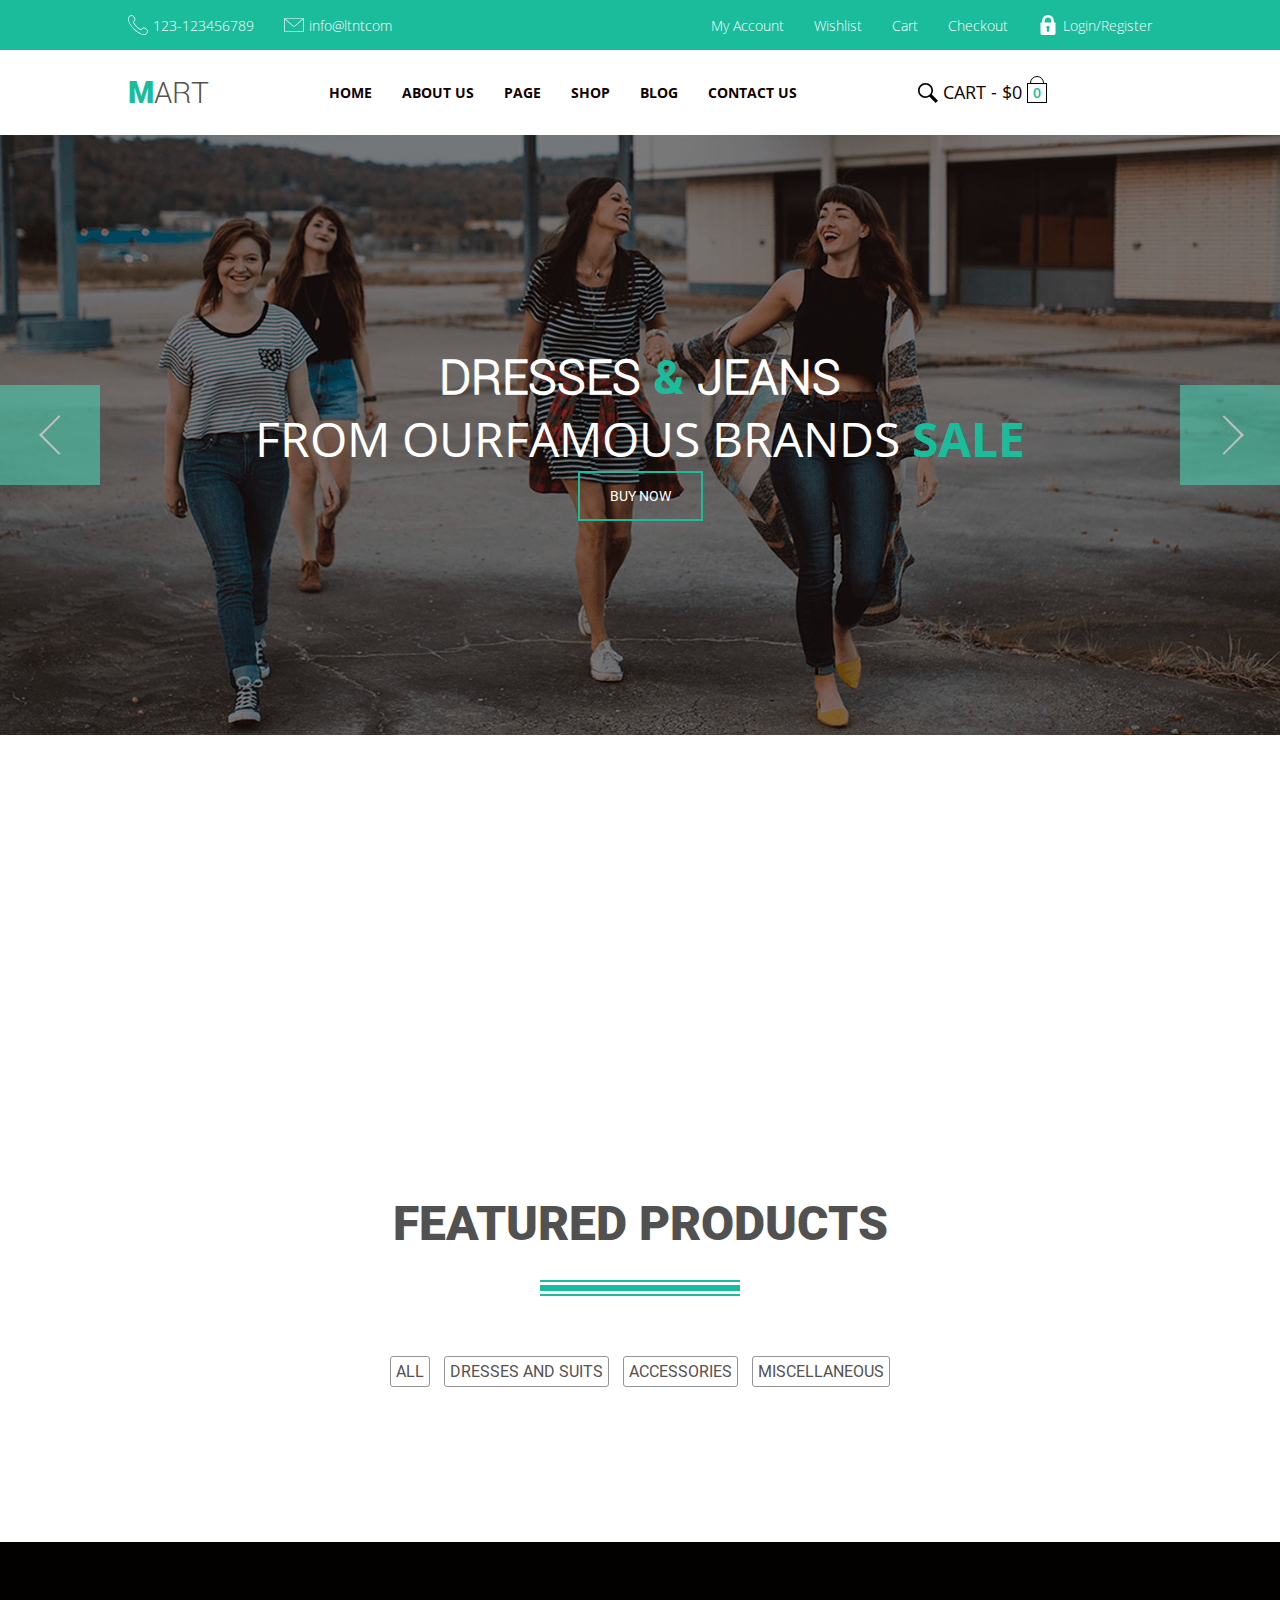
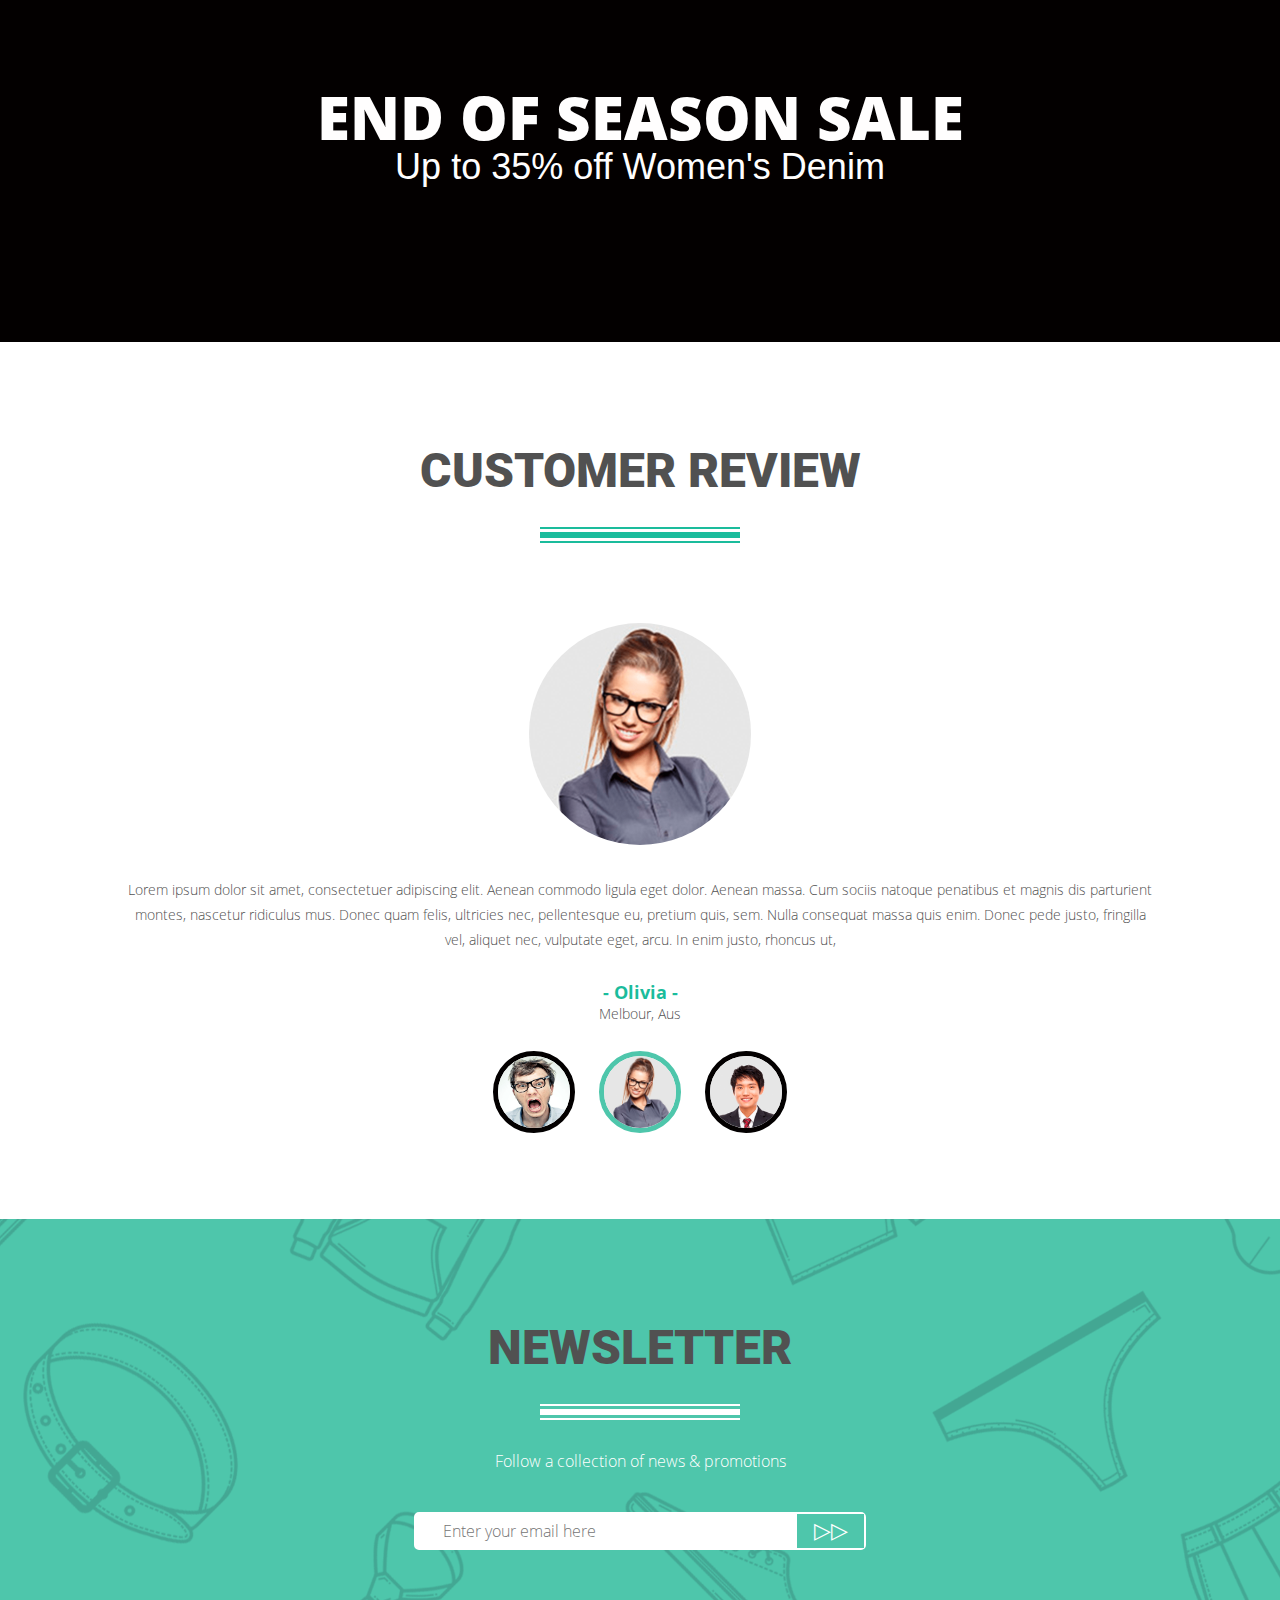
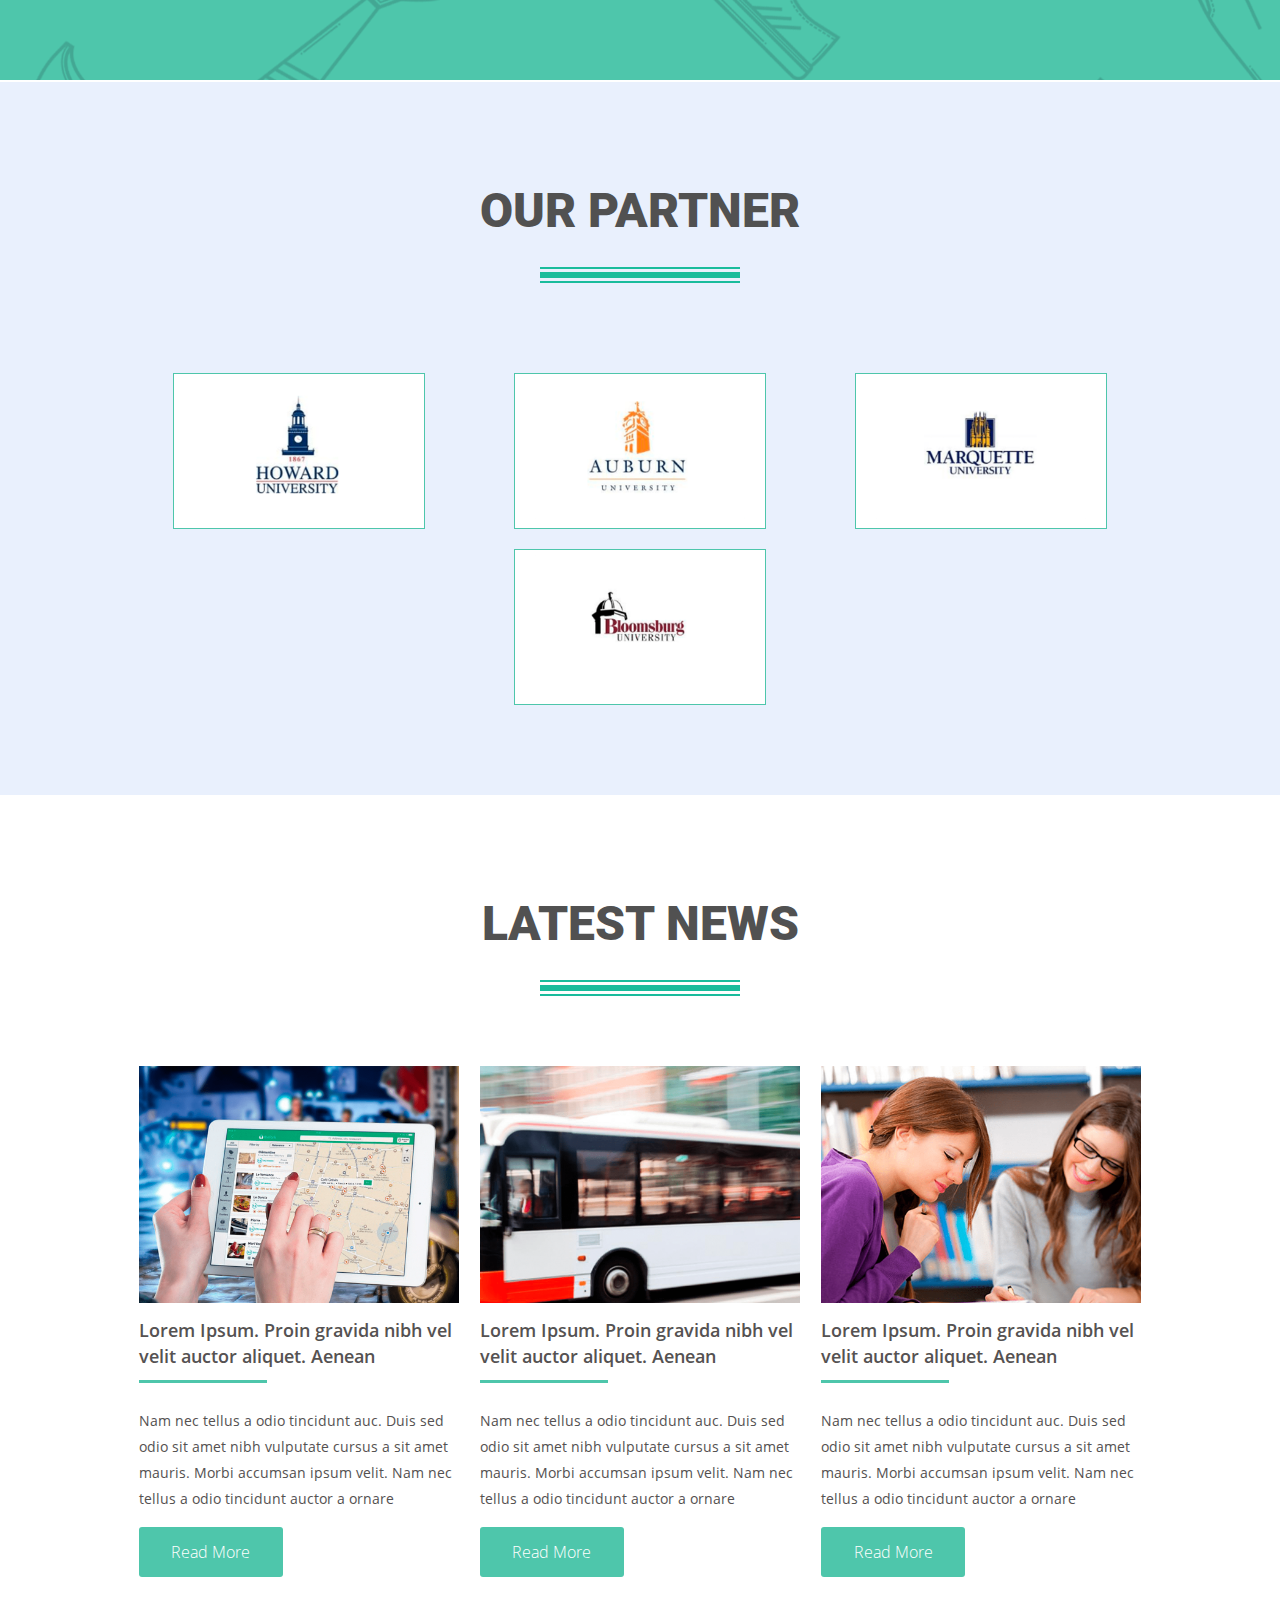
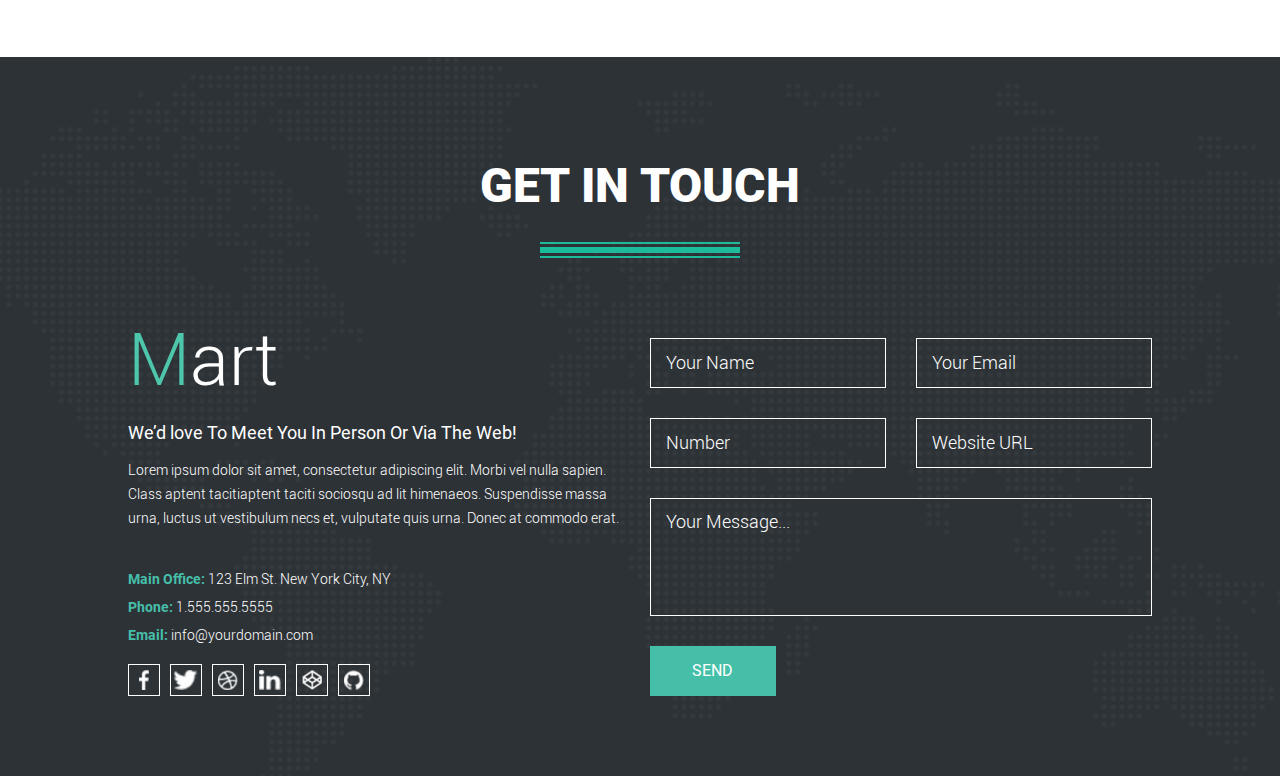
==== commit 305ffa16: "right page" ====
--- a/index.html
+++ b/index.html
@@ -75,8 +75,22 @@
     <div class="content">
         <div class="addition-block" id="about_us"></div>
         <div class="new-set"></div>
-        <div class="featured-products" id="shop"></div>
-        <div class="end-sale"></div>
+        <div class="featured-products" id="shop">
+            <h2>FEATURED PRODUCTS</h2>
+            <div class="rect"><div class="angle"></div></div>
+            <ul>
+                <li>ALL</li>
+                <li>DRESSES AND SUITS</li>
+                <li>ACCESSORIES</li>
+                <li>MISCELLANEOUS</li>
+            </ul>
+            <div id="products"></div>
+        </div>
+        <div class="end-sale">
+            <div class="end-background"></div>
+            <p>END OF SEASON SALE</p>
+            <p>Up to 35% off Women's Denim</p>
+        </div>
         <div class="helper-group" id="page">
             <h2>CUSTOMER REVIEW</h2>
             <div class="rect"><div class="angle"></div></div>
--- a/Styles/style.css
+++ b/Styles/style.css
@@ -3,6 +3,7 @@
 body, p, h1, h2, hr, ul {
     margin: 0;
     padding: 0;
+    list-style-type: none;
 }
 
 .content > div {
@@ -57,7 +58,6 @@
 }
 
 .my-account ul {
-    list-style-type: none;
     display: flex;
     align-items: center;
     justify-content: space-between;
@@ -88,7 +88,6 @@
 }
 
 .face-nav .nav {
-    list-style-type: none;
     display: flex;
 }
 
@@ -179,7 +178,6 @@
 }
 
 #phone-menu .nav {
-    list-style-type: none;
     display: flex;
     flex-direction: column;
     align-items: center;
@@ -219,8 +217,6 @@
     display: flex;
     overflow: hidden;
     height: 600px;
-    background-size: cover;
-    background-position: center;
     background-color: black;
 }
 
@@ -314,6 +310,109 @@
     border: solid white;
     margin-left: 30px;
     border-width: 0 2px 2px 0;
+}
+
+.addition text {
+    z-index: 4;
+    color: black;
+}
+
+.content .end-sale {
+    background-color: #030000;
+    display: flex;
+    justify-content: center;
+    align-items: center;
+    color: #fffefe;
+    width: 100%;
+    height: 400px;
+    padding: 0;
+}
+
+.end-sale .end-background {
+    background-image: url(../Images/Backgrounds/escalator-283448-1920@3x.png);
+    background-size: cover;
+    background-position: center;
+    opacity: .3;
+    width: 100%;
+    height: 400px;
+    position: absolute;
+    z-index: 0;
+}
+
+.end-sale p {
+    z-index: 1;
+}
+
+.end-sale p:first-of-type {
+    font-family: 'OpenSans-Extrabold', sans-serif;
+    font-size: 60px;
+    line-height: 50px;
+}
+
+.end-sale p:last-of-type {
+    font-family: 'OpenSans-Ligth', sans-serif;
+    font-size: 36px;
+    line-height: 50px;
+}
+
+#products {
+    display: flex;
+    flex-direction: row;
+    flex-wrap: wrap;
+    justify-content: space-between;
+}
+
+.featured-products .product {
+    width: calc((100% - 90px) / 4);
+    margin: 30px 0;
+}
+
+.featured-products ul {
+    display: flex;
+    margin: 60px 0 75px 0;
+}
+
+.featured-products li {
+    font-family: 'Roboto-Regular', sans-serif;
+    font-size: 16px;
+    color: #555252;
+    box-sizing: border-box;
+    border: solid 1px #959595;
+    margin: 0 7px;
+    padding: 5px;
+    border-radius: 3px;
+    cursor: pointer;
+    transition: all .3s ease;
+}
+
+.featured-products li:hover {
+    background-color: #1abc9c;
+    border: solid 1px #1abc9c;
+    color: white;
+}
+
+.featured-products .product img {
+    width: 100%;
+}
+
+.featured-products .product p:first-of-type {
+    width: calc(70% - 10px);
+    float: left;
+    background-color: #323232;
+}
+
+.featured-products .product p:first-of-type, .featured-products .product p:last-of-type {
+    font-family: 'Roboto-Black', sans-serif;
+    font-size: 18px;
+    color: white;
+    padding: 5px;
+}
+
+.featured-products .product p:last-of-type {
+    background-color: rgba(0, 0, 0, 0.44);
+    float: right;
+    width: calc(30% - 10px);
+    text-align: right;
 }
 
 #helper-slider {
@@ -719,4 +818,13 @@
     #menu-img img {
         display: block;
     }
+
+    .helper-group .others img {
+        -webkit-touch-callout: none;
+        -webkit-user-select: none;
+        -khtml-user-select: none;
+        -moz-user-select: none;
+        -ms-user-select: none;
+    }
+
 }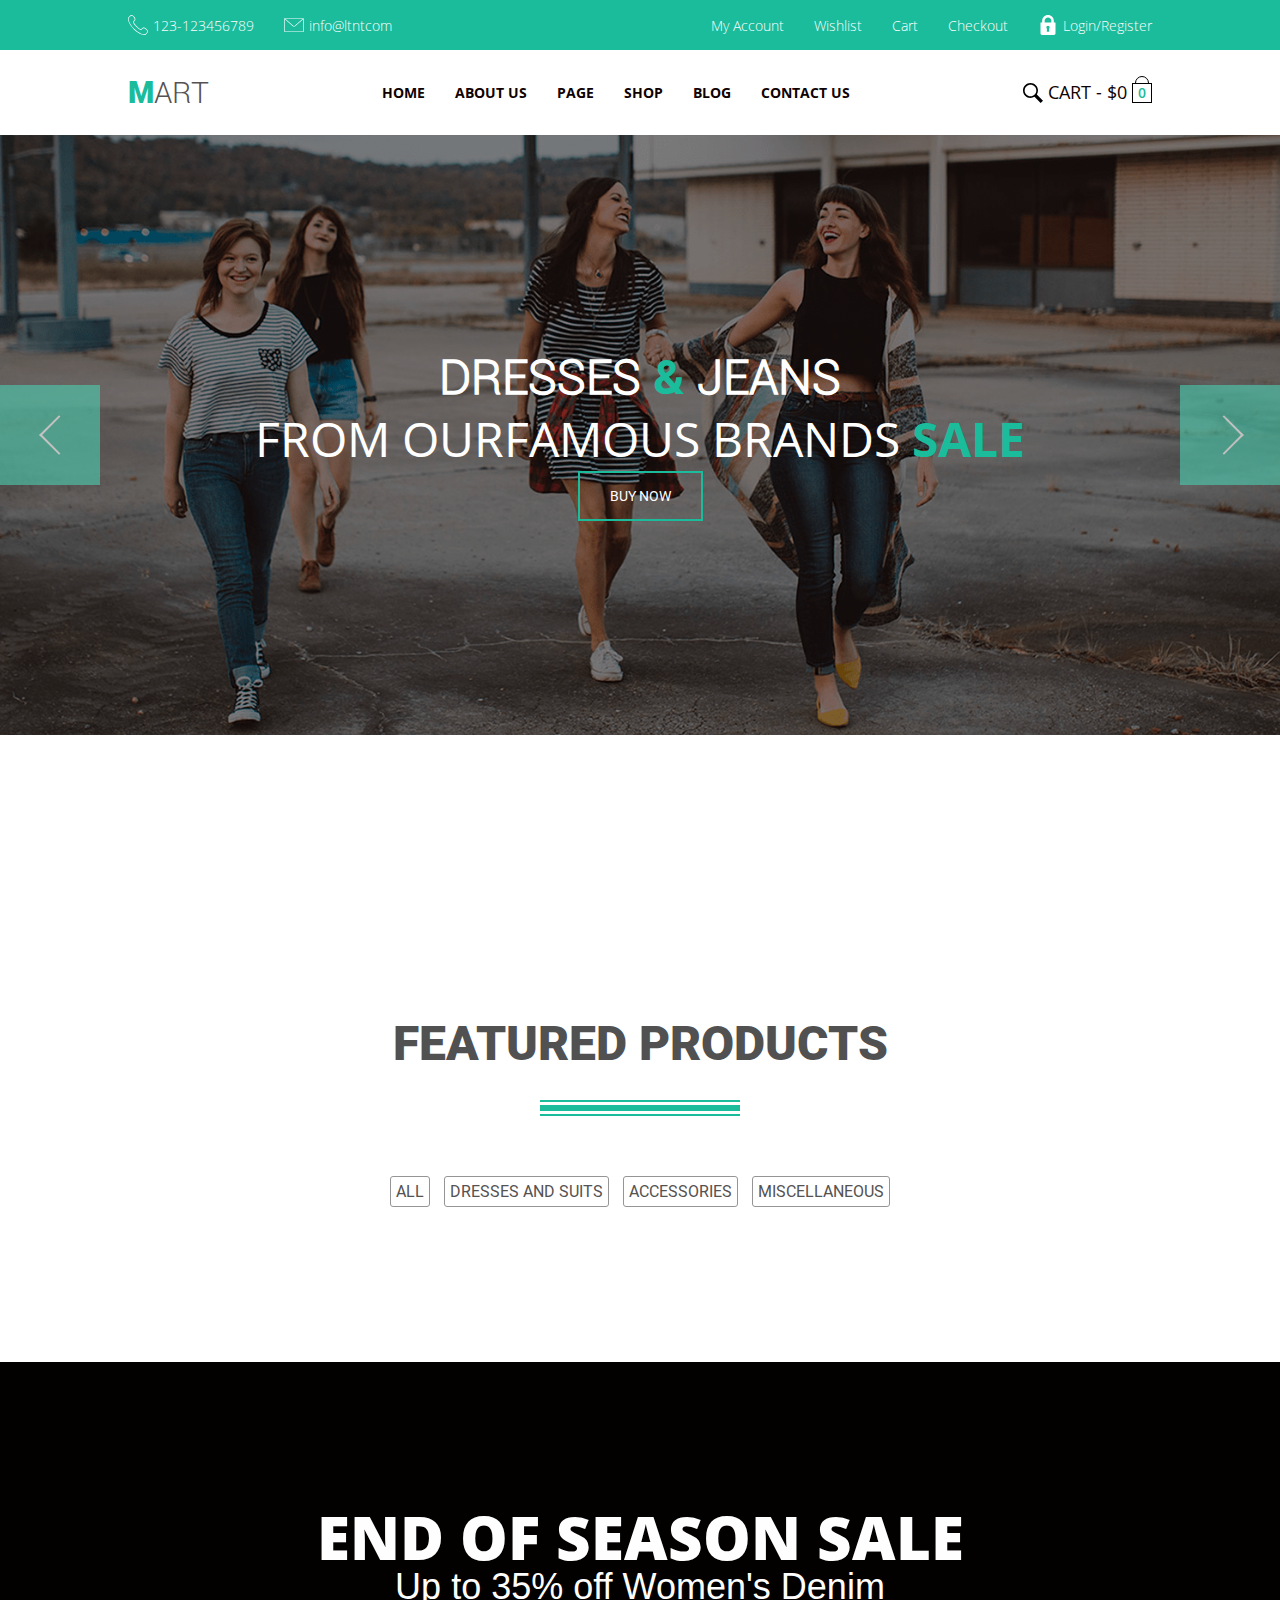
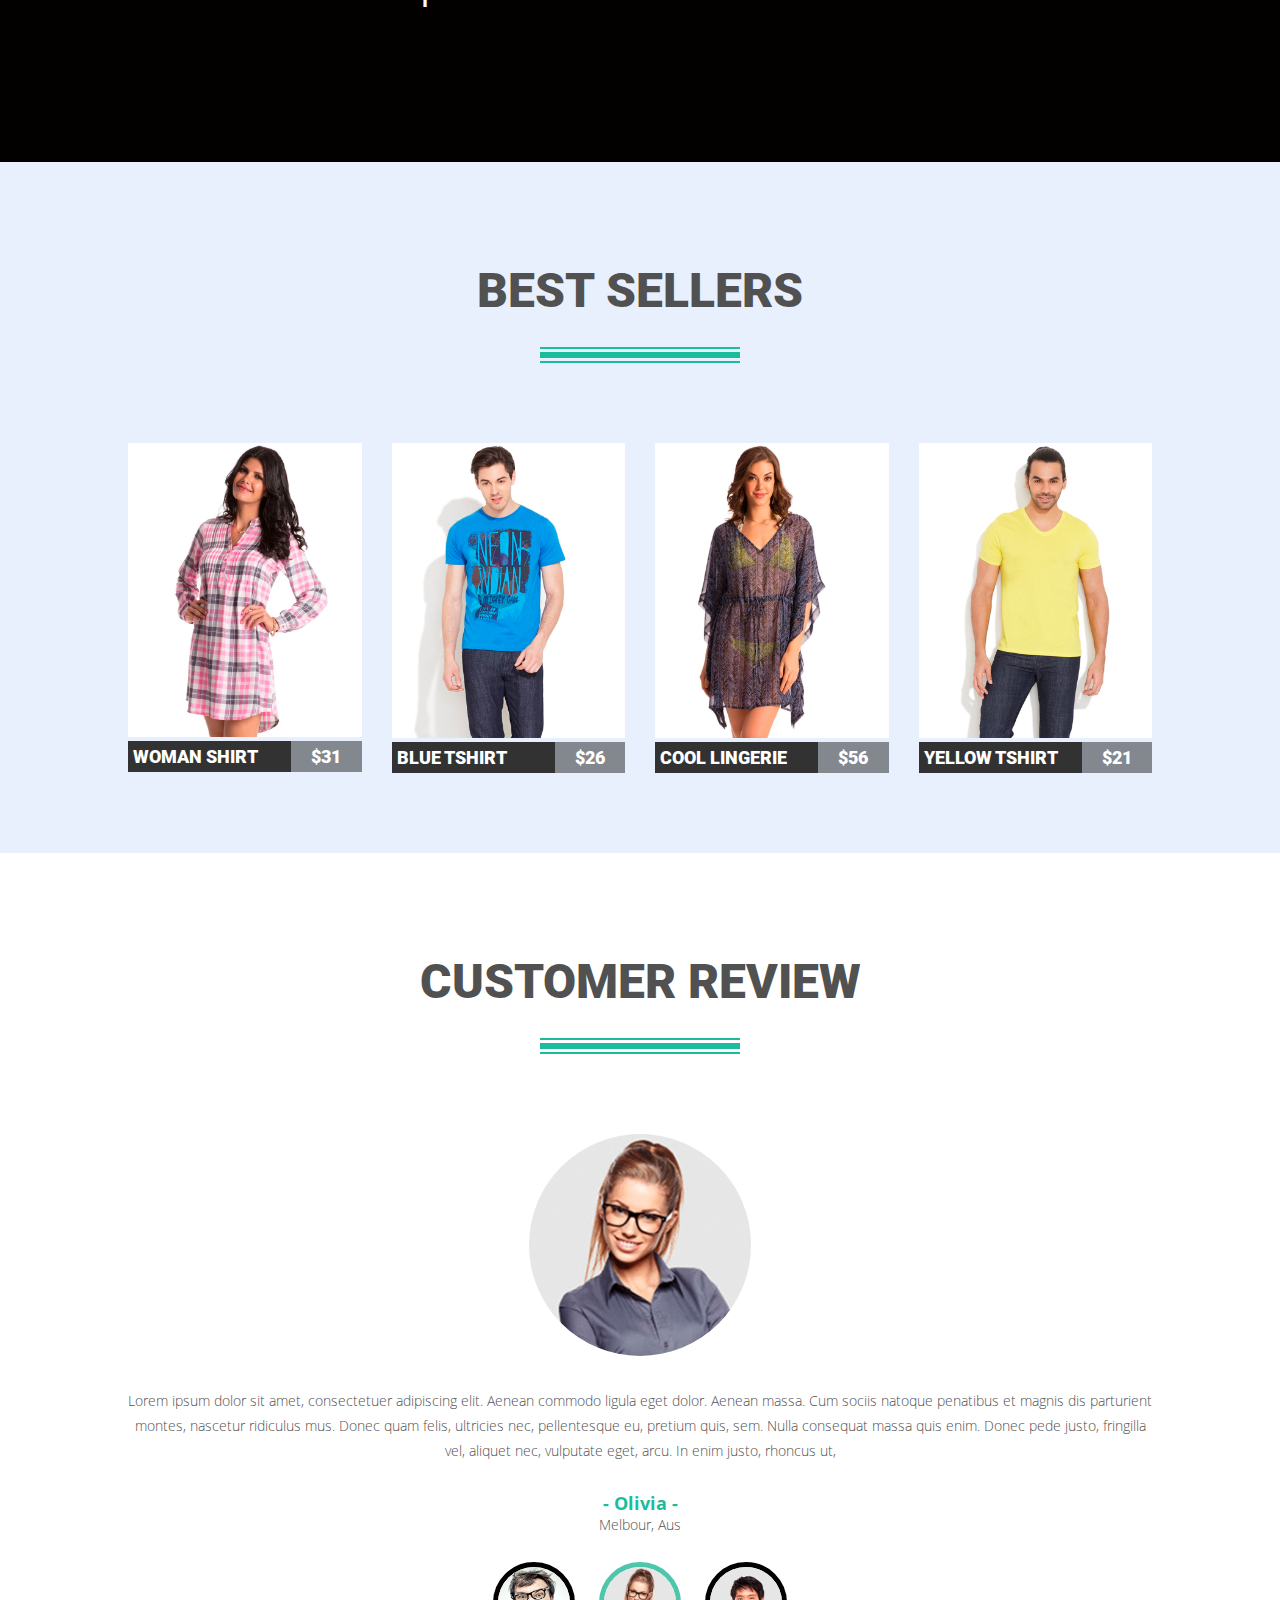
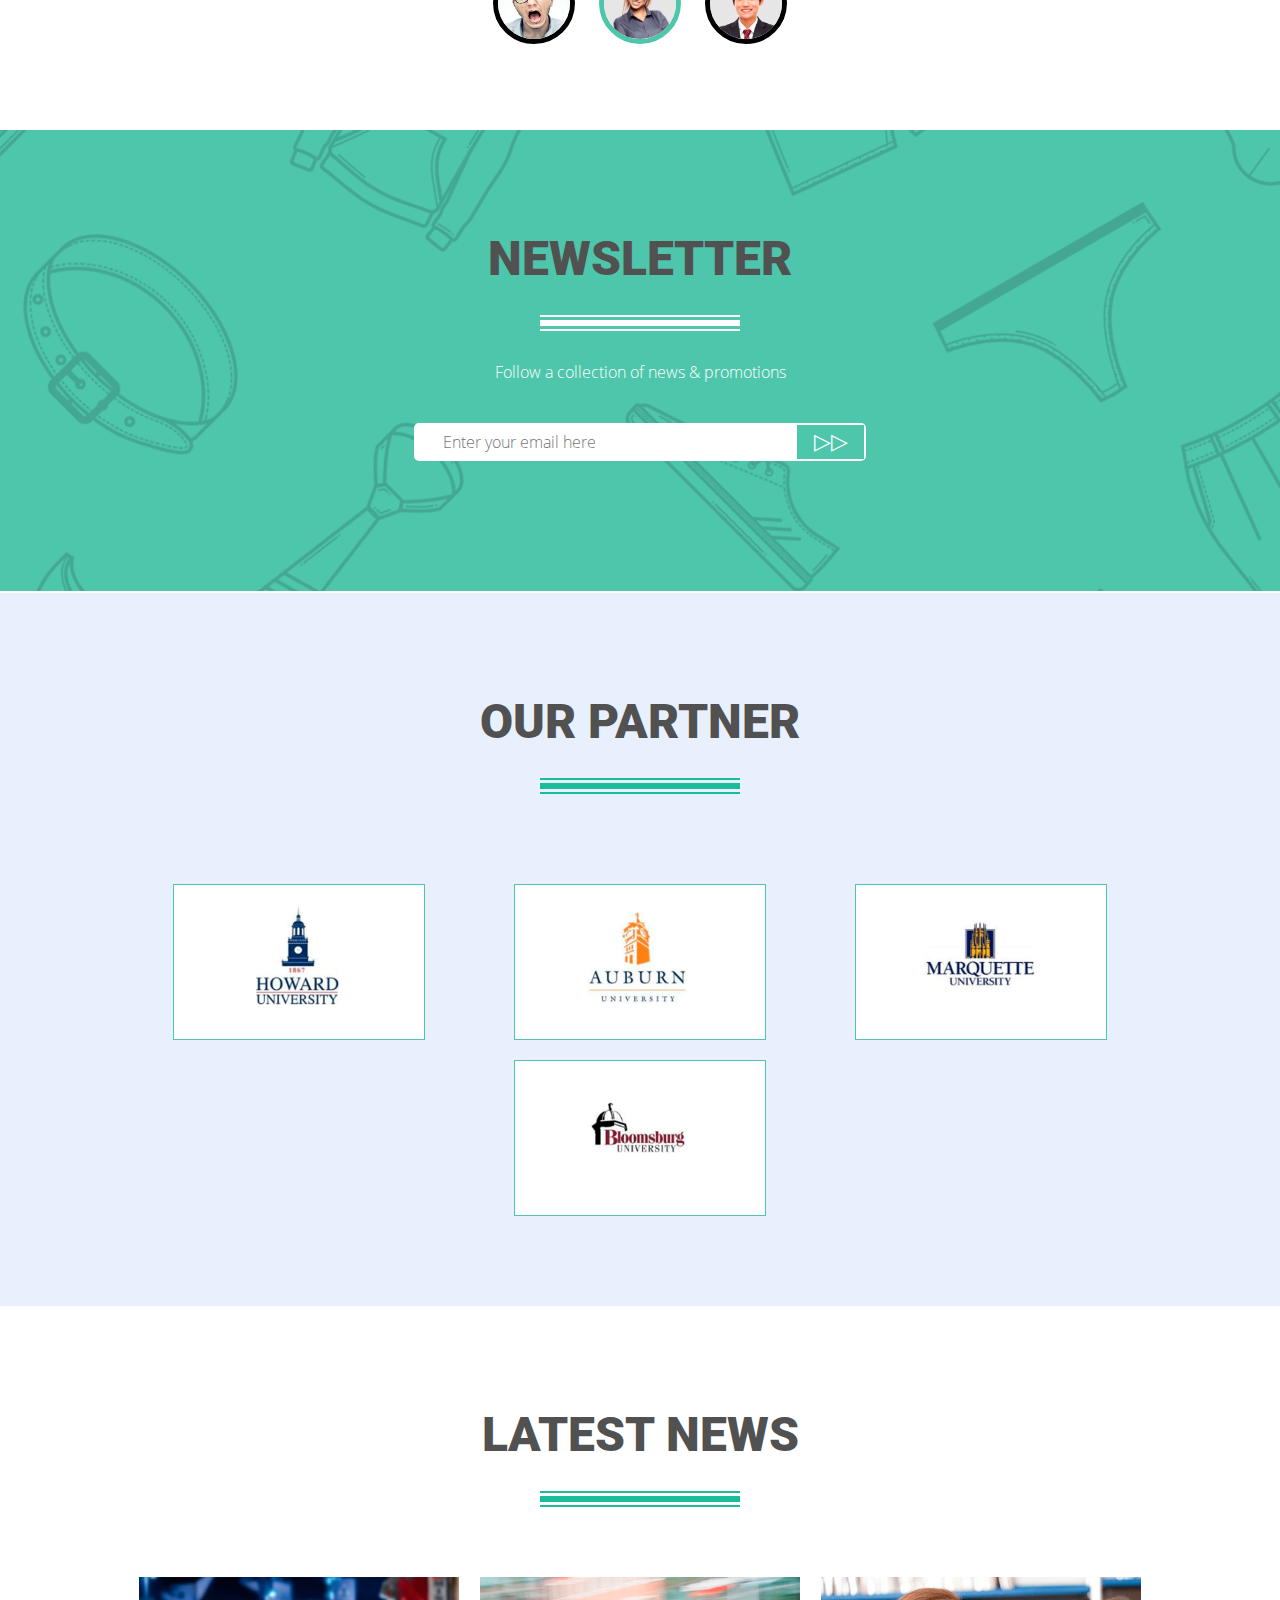
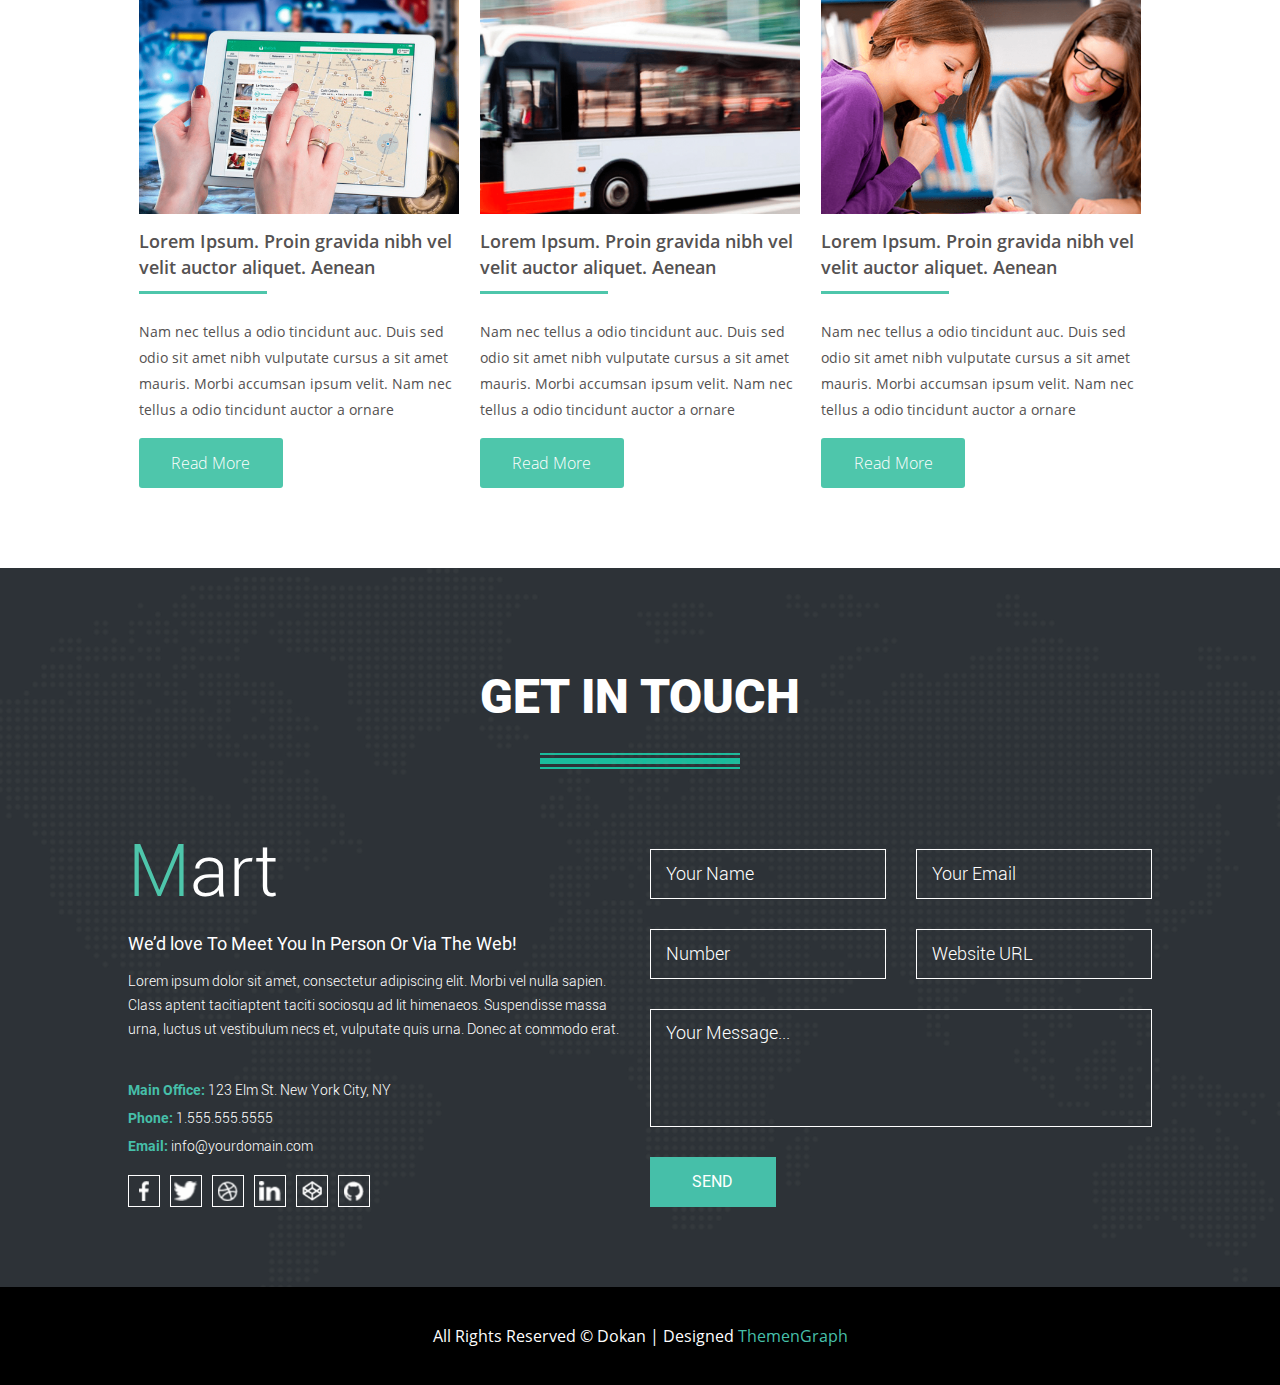
==== commit 5bcb943f: "end page" ====
--- a/index.html
+++ b/index.html
@@ -74,7 +74,6 @@
     </div>
     <div class="content">
         <div class="addition-block" id="about_us"></div>
-        <div class="new-set"></div>
         <div class="featured-products" id="shop">
             <h2>FEATURED PRODUCTS</h2>
             <div class="rect"><div class="angle"></div></div>
@@ -90,6 +89,33 @@
             <div class="end-background"></div>
             <p>END OF SEASON SALE</p>
             <p>Up to 35% off Women's Denim</p>
+        </div>
+        <div class="best-sellers">
+            <h2>BEST SELLERS</h2>
+            <div class="rect"><div class="angle"></div></div>
+            <div class="sellers">
+                <div>
+                    <img src="./Images/Best-sellers/category-1@3x.png">
+                    <p class="pr_name">WOMAN SHIRT</p>
+                    <p class="pr_price">$31</p>
+                </div>
+                <div>
+                    <img src="./Images/Best-sellers/category-2@3x.png">
+                    <p class="pr_name">BLUE TSHIRT</p>
+                    <p class="pr_price">$26</p>
+                </div>
+                <div>
+                    <img src="./Images/Best-sellers/category-3@3x.png">
+                    <p class="pr_name">COOL LINGERIE</p>
+                    <p class="pr_price">$56</p>
+                </div>
+                <div>
+                    <img src="./Images/Best-sellers/category-4@3x.png">
+                    <p class="pr_name">YELLOW TSHIRT</p>
+                    <p class="pr_price">$21</p>
+                </div>
+
+            </div>
         </div>
         <div class="helper-group" id="page">
             <h2>CUSTOMER REVIEW</h2>
@@ -226,6 +252,7 @@
                 </div>
             </div>
         </div>  
+        <div class="all-rights"><p>All Rights Reserved © Dokan | Designed <span>ThemenGraph</span></p></div>
     </div>
     <script src="./Scripts/script.js"></script>
 </body>
--- a/Styles/style.css
+++ b/Styles/style.css
@@ -206,8 +206,11 @@
     color: #1abc9c;
 }
 
+#menu-img {
+    display: none;
+}
+
 #menu-img img {
-    display: none;
     height: 49px;
     cursor: pointer;
 }
@@ -353,6 +356,26 @@
     font-family: 'OpenSans-Ligth', sans-serif;
     font-size: 36px;
     line-height: 50px;
+}
+
+.content .best-sellers {
+    width: calc(100% - 20vw);
+    padding: 100px 10vw 80px 10vw;
+    background-color: #e9f0fd;
+}
+
+.best-sellers .sellers {
+    margin-top: 80px;
+    display: flex;
+    justify-content: space-between;
+}
+
+.best-sellers .sellers div {
+    width: calc((100% - 90px) / 4);
+}
+
+.best-sellers .sellers img {
+    width: 100%;
 }
 
 #products {
@@ -395,24 +418,24 @@
     width: 100%;
 }
 
-.featured-products .product p:first-of-type {
+.pr_name {
     width: calc(70% - 10px);
     float: left;
     background-color: #323232;
 }
 
-.featured-products .product p:first-of-type, .featured-products .product p:last-of-type {
+.pr_name, .pr_price {
     font-family: 'Roboto-Black', sans-serif;
     font-size: 18px;
     color: white;
     padding: 5px;
 }
 
-.featured-products .product p:last-of-type {
+.pr_price {
+    text-align: center;
     background-color: rgba(0, 0, 0, 0.44);
     float: right;
     width: calc(30% - 10px);
-    text-align: right;
 }
 
 #helper-slider {
@@ -787,6 +810,24 @@
     color: white;
 }
 
+.content .all-rights {
+    padding: 0;
+    width: 100%;
+    background-color: black;
+}
+
+.all-rights p {
+    padding: 35px 0;
+    margin: 0 auto;
+    font-family: 'OpenSans-Regular', sans-serif;
+    font-size: 16px;
+    line-height: 28px;
+    color: #fefefe;
+}
+
+.all-rights span {
+    color: #46bfa9;
+}
 
 @media screen and (min-height: 100vw){
     .latest-news .news {
@@ -815,7 +856,7 @@
         display: none;
     }
 
-    #menu-img img {
+    #menu-img {
         display: block;
     }
 
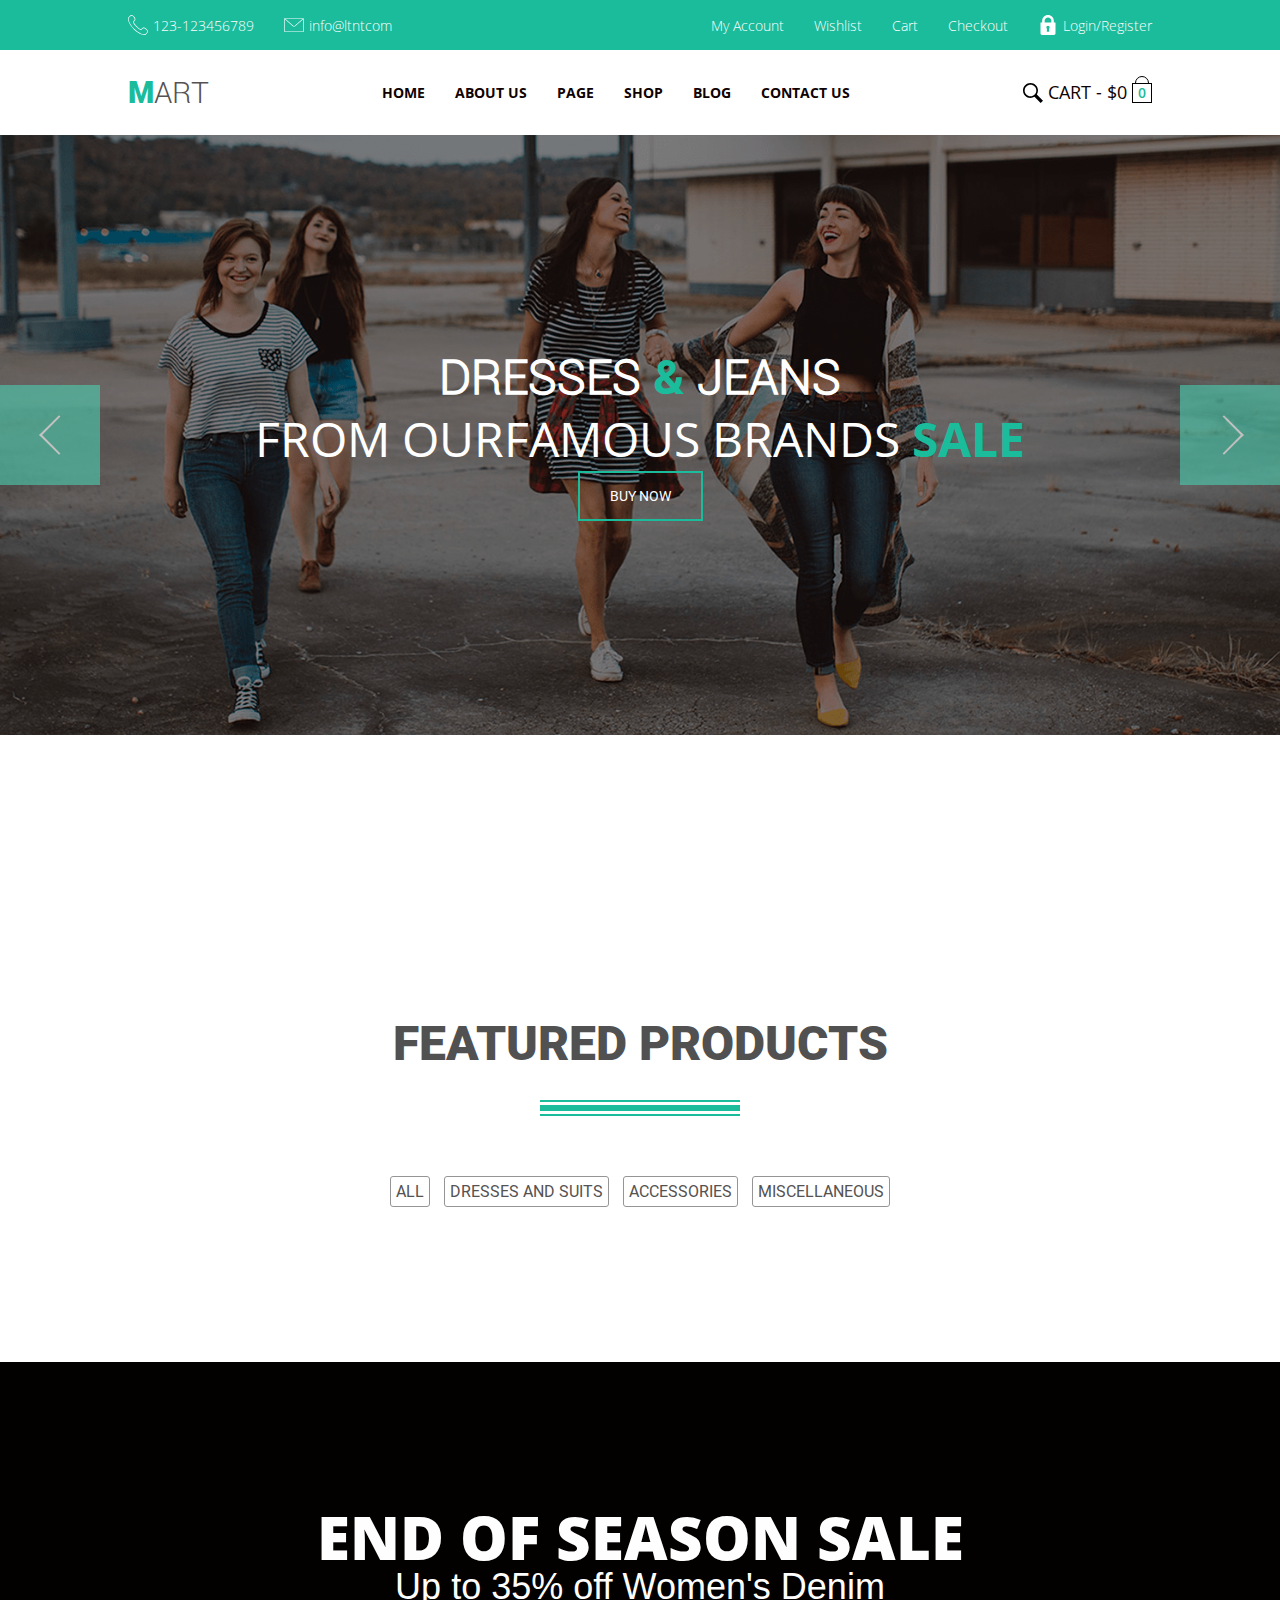
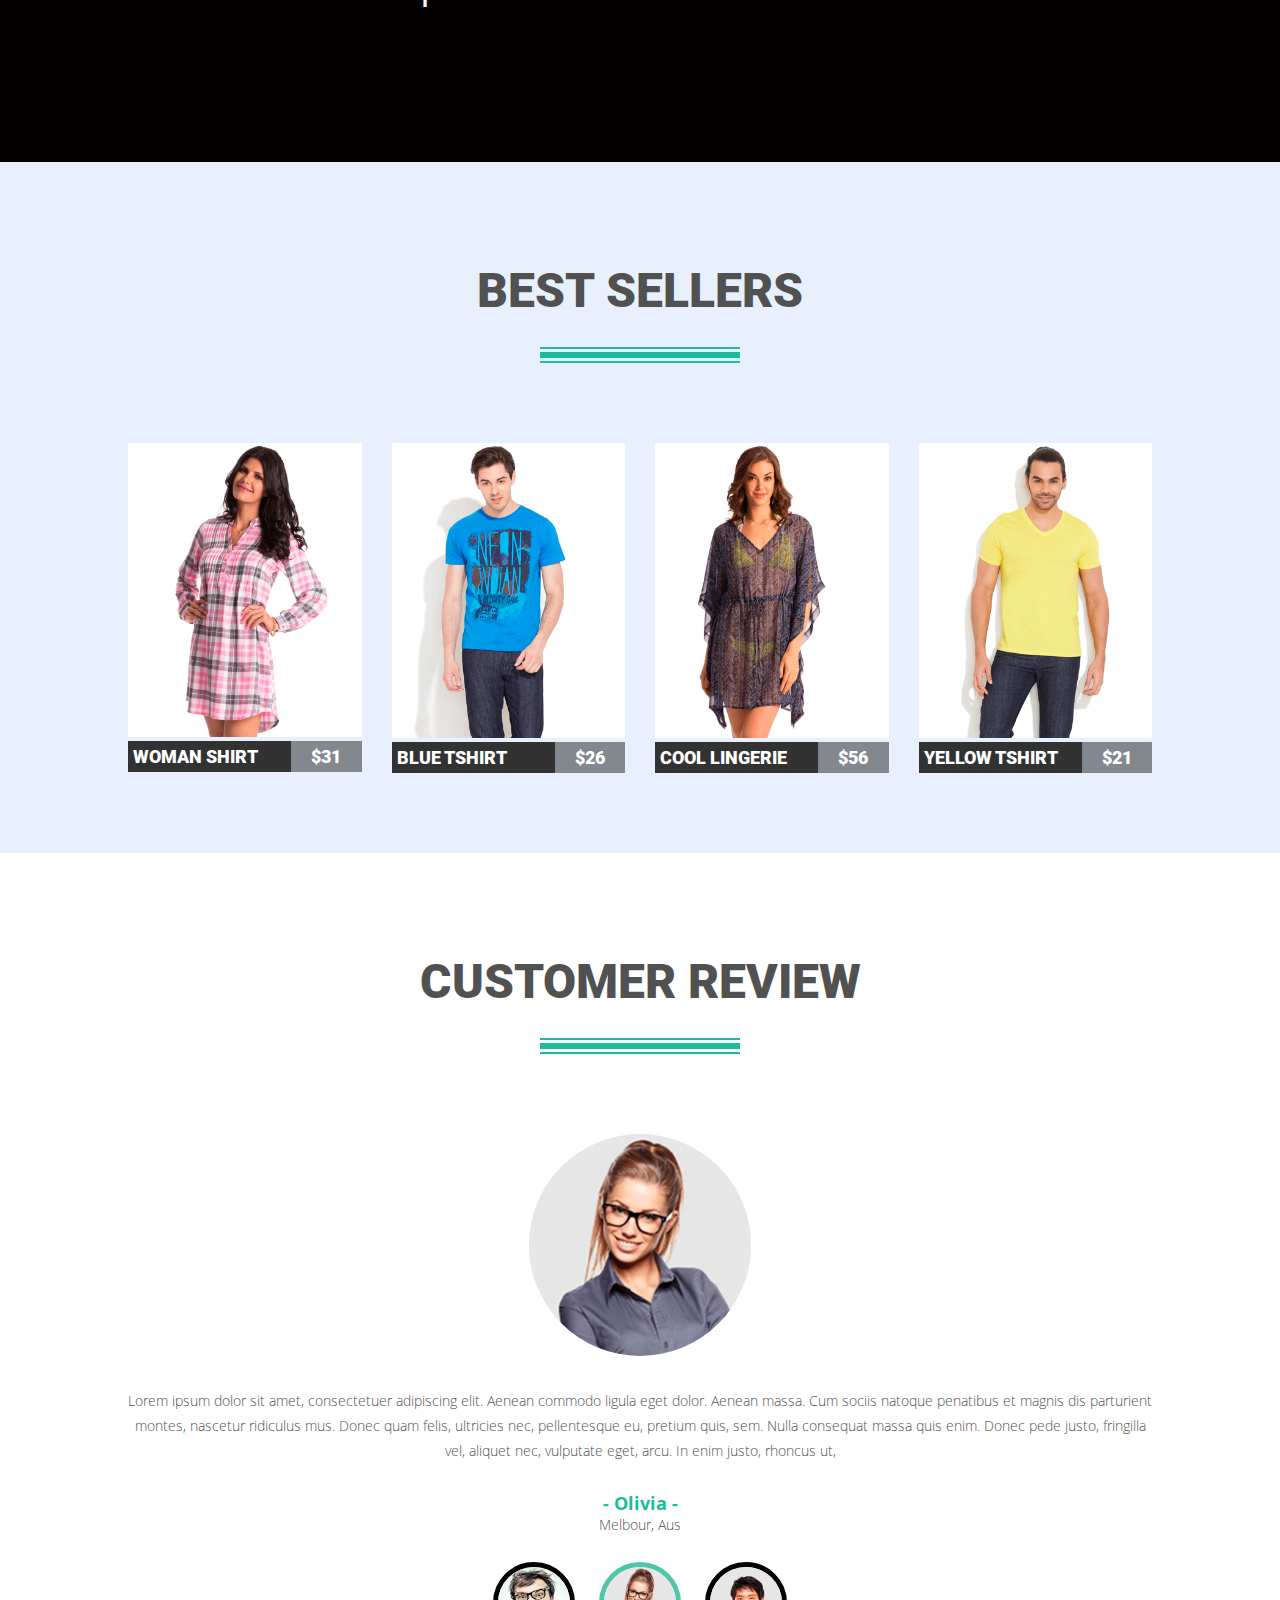
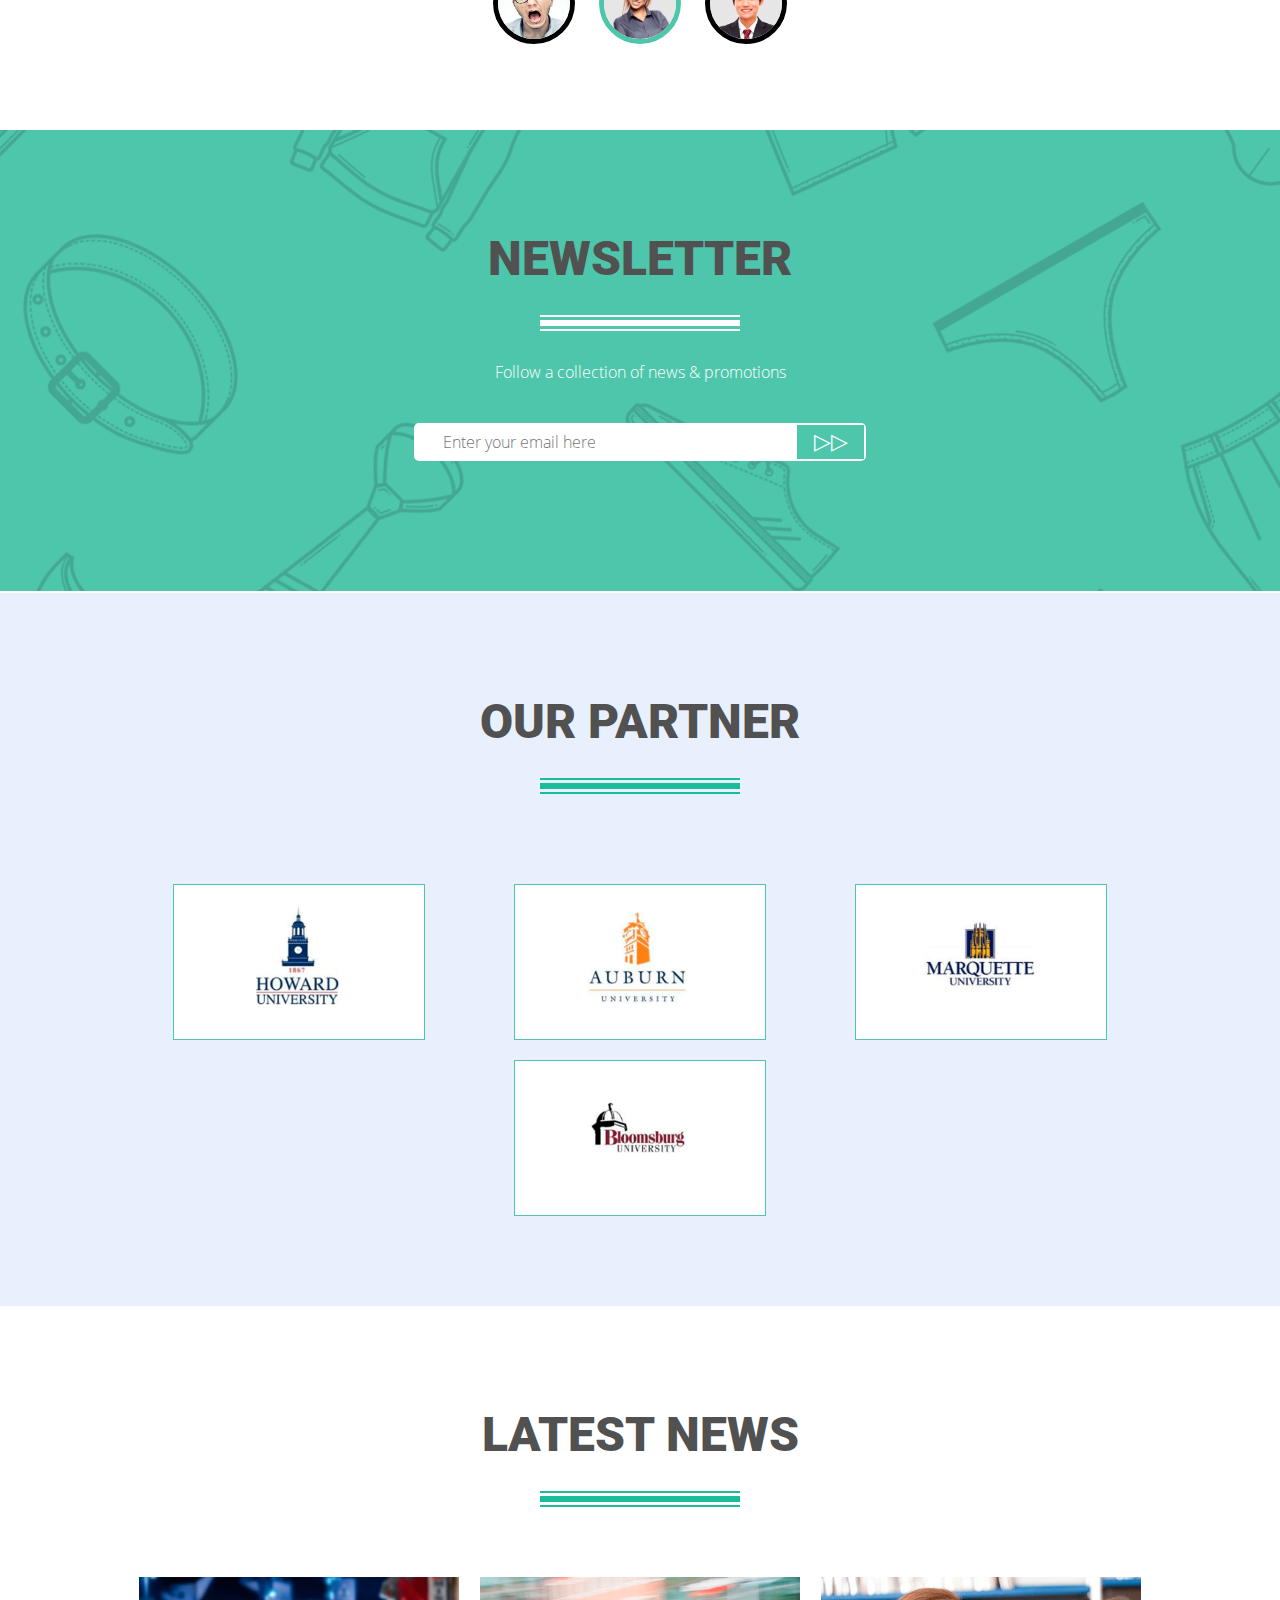
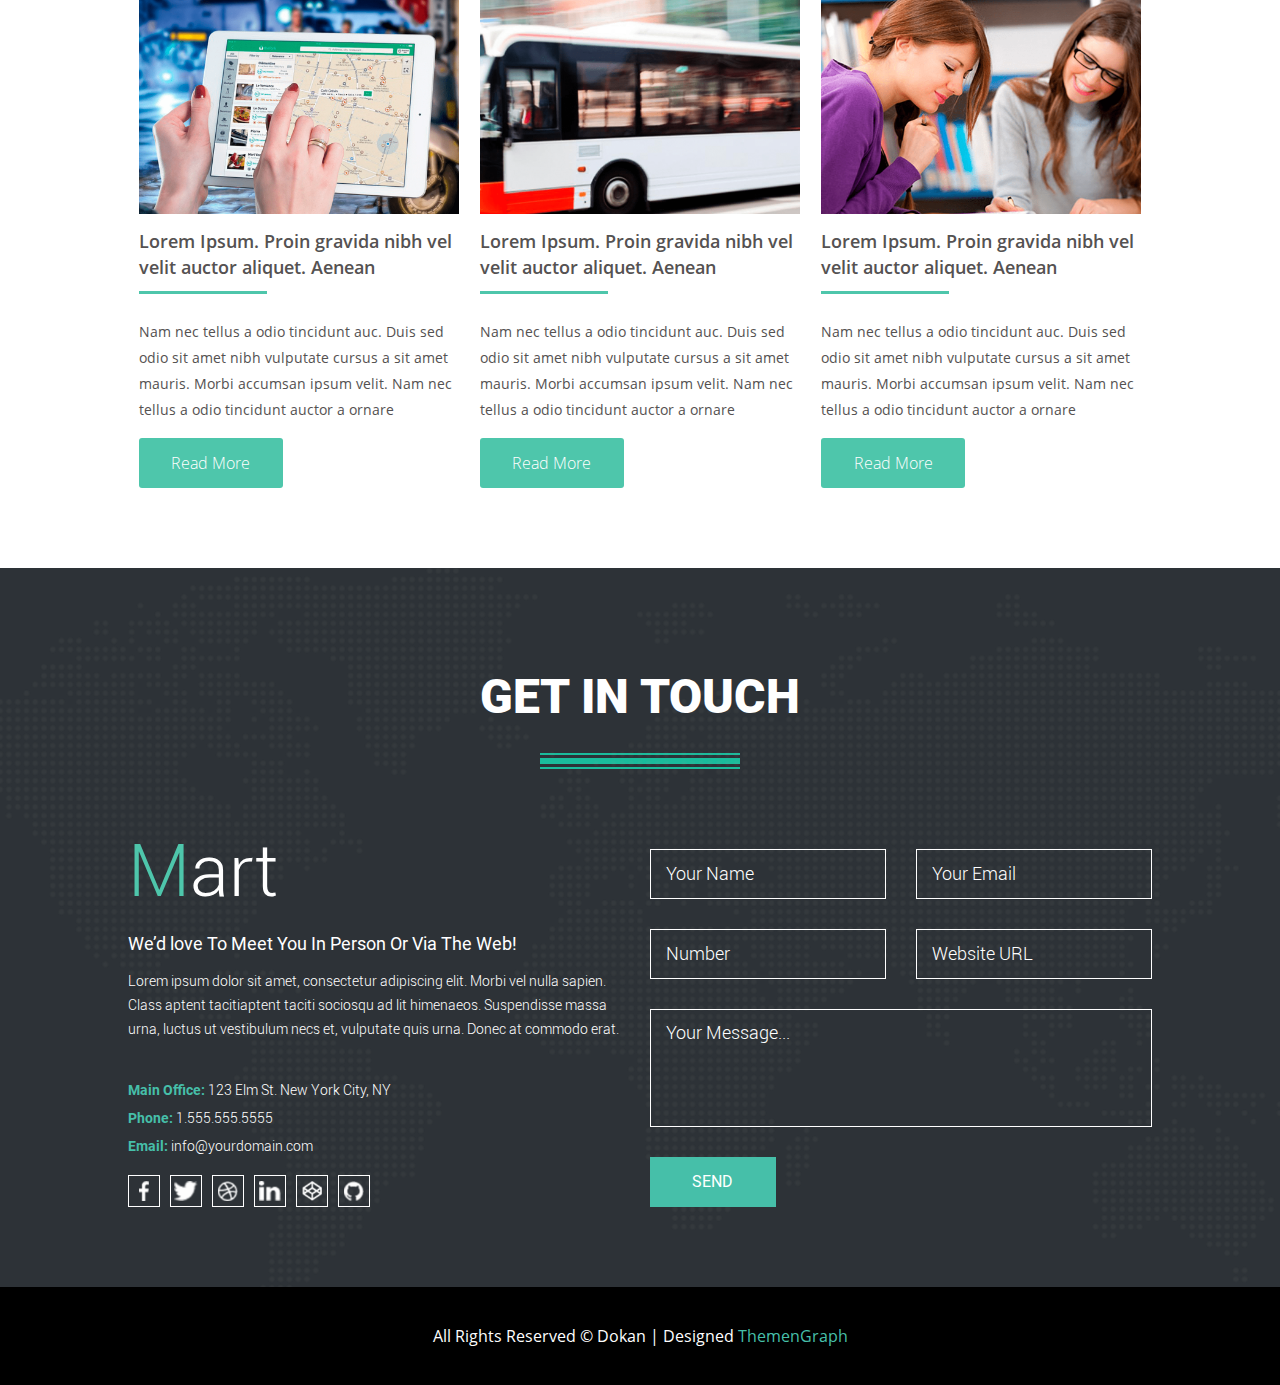
==== commit 5af5a646: "add next-page" ====
--- a/index.html
+++ b/index.html
@@ -24,7 +24,7 @@
         <ul class="nav">
             <li><a href="#home">HOME</a></li>
             <li><a href="#about_us">ABOUT US</a></li>
-            <li><a href="#page">PAGE</a></li>
+            <li><a href="./next_page.html">PAGE</a></li>
             <li><a href="#shop">SHOP</a></li>
             <li><a href="#blog">BLOG</a></li>
             <li><a href="#contact_us">CONTACT US</a></li>
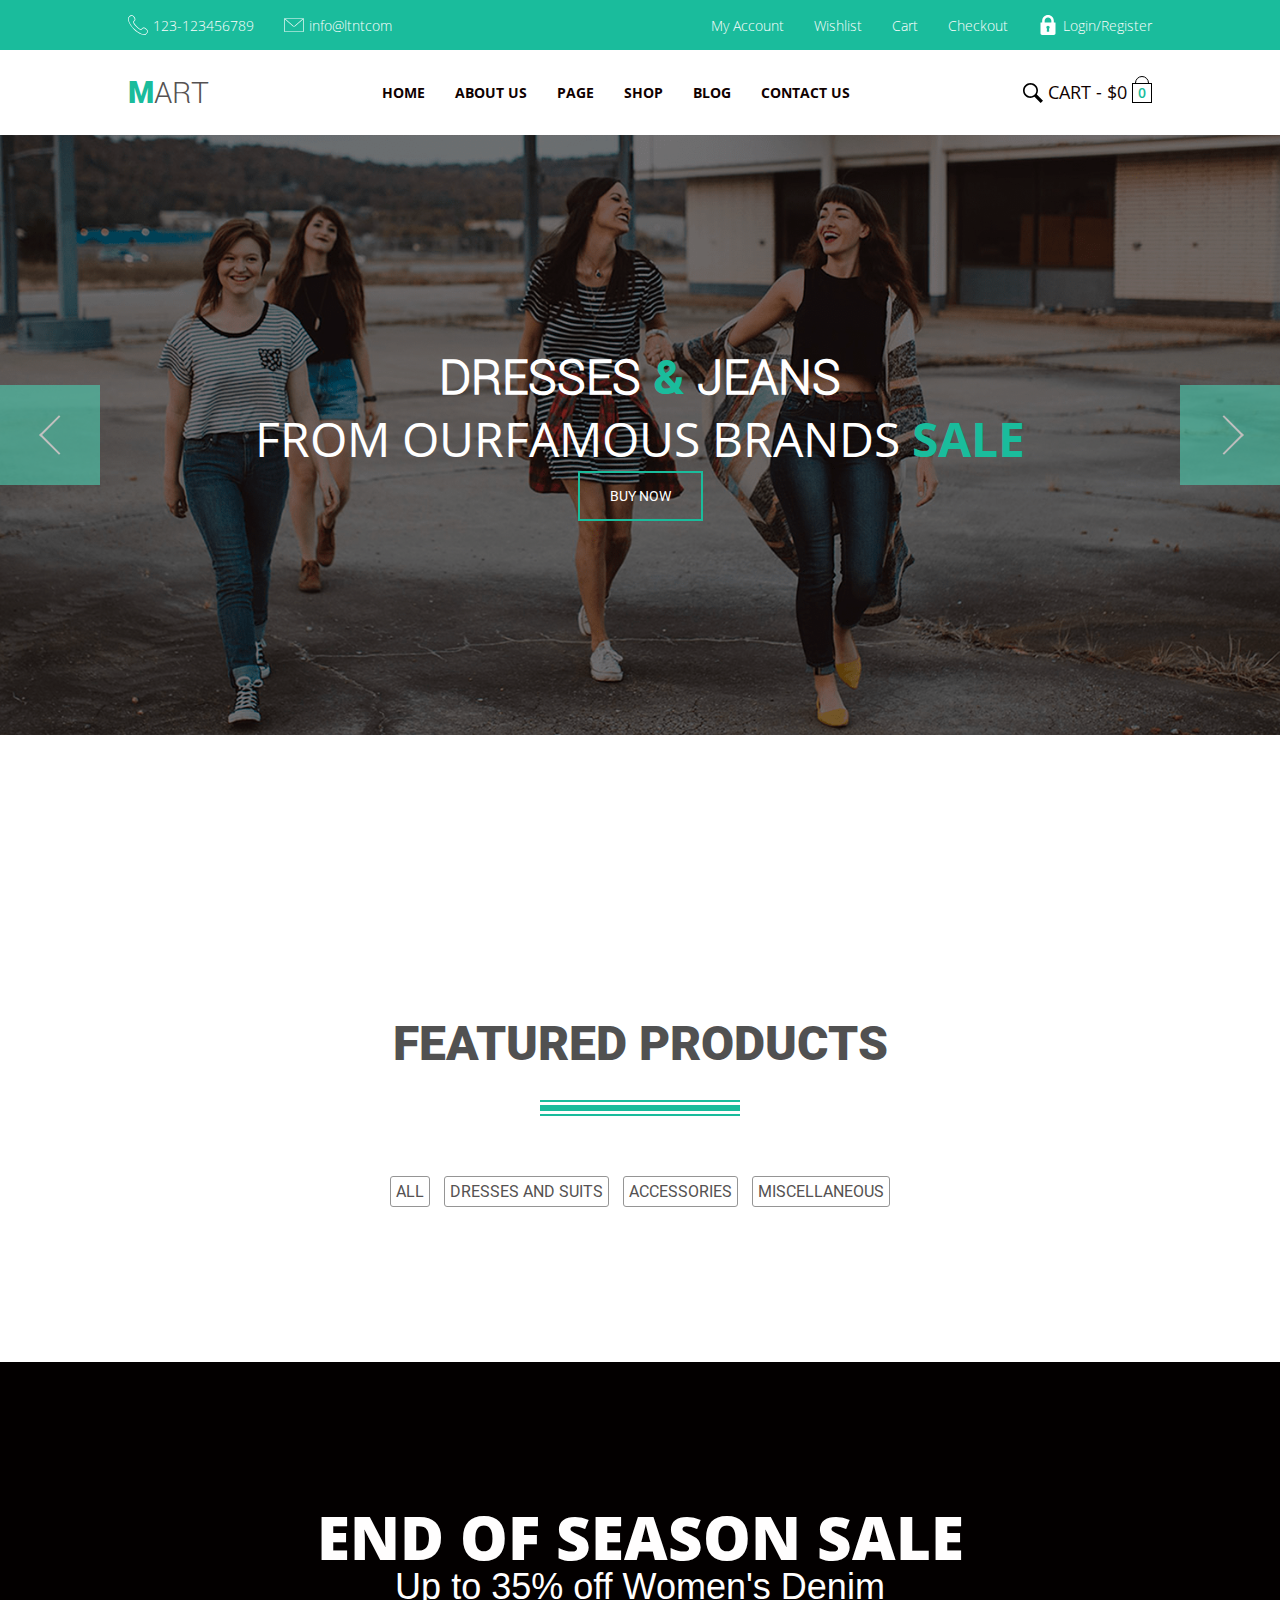
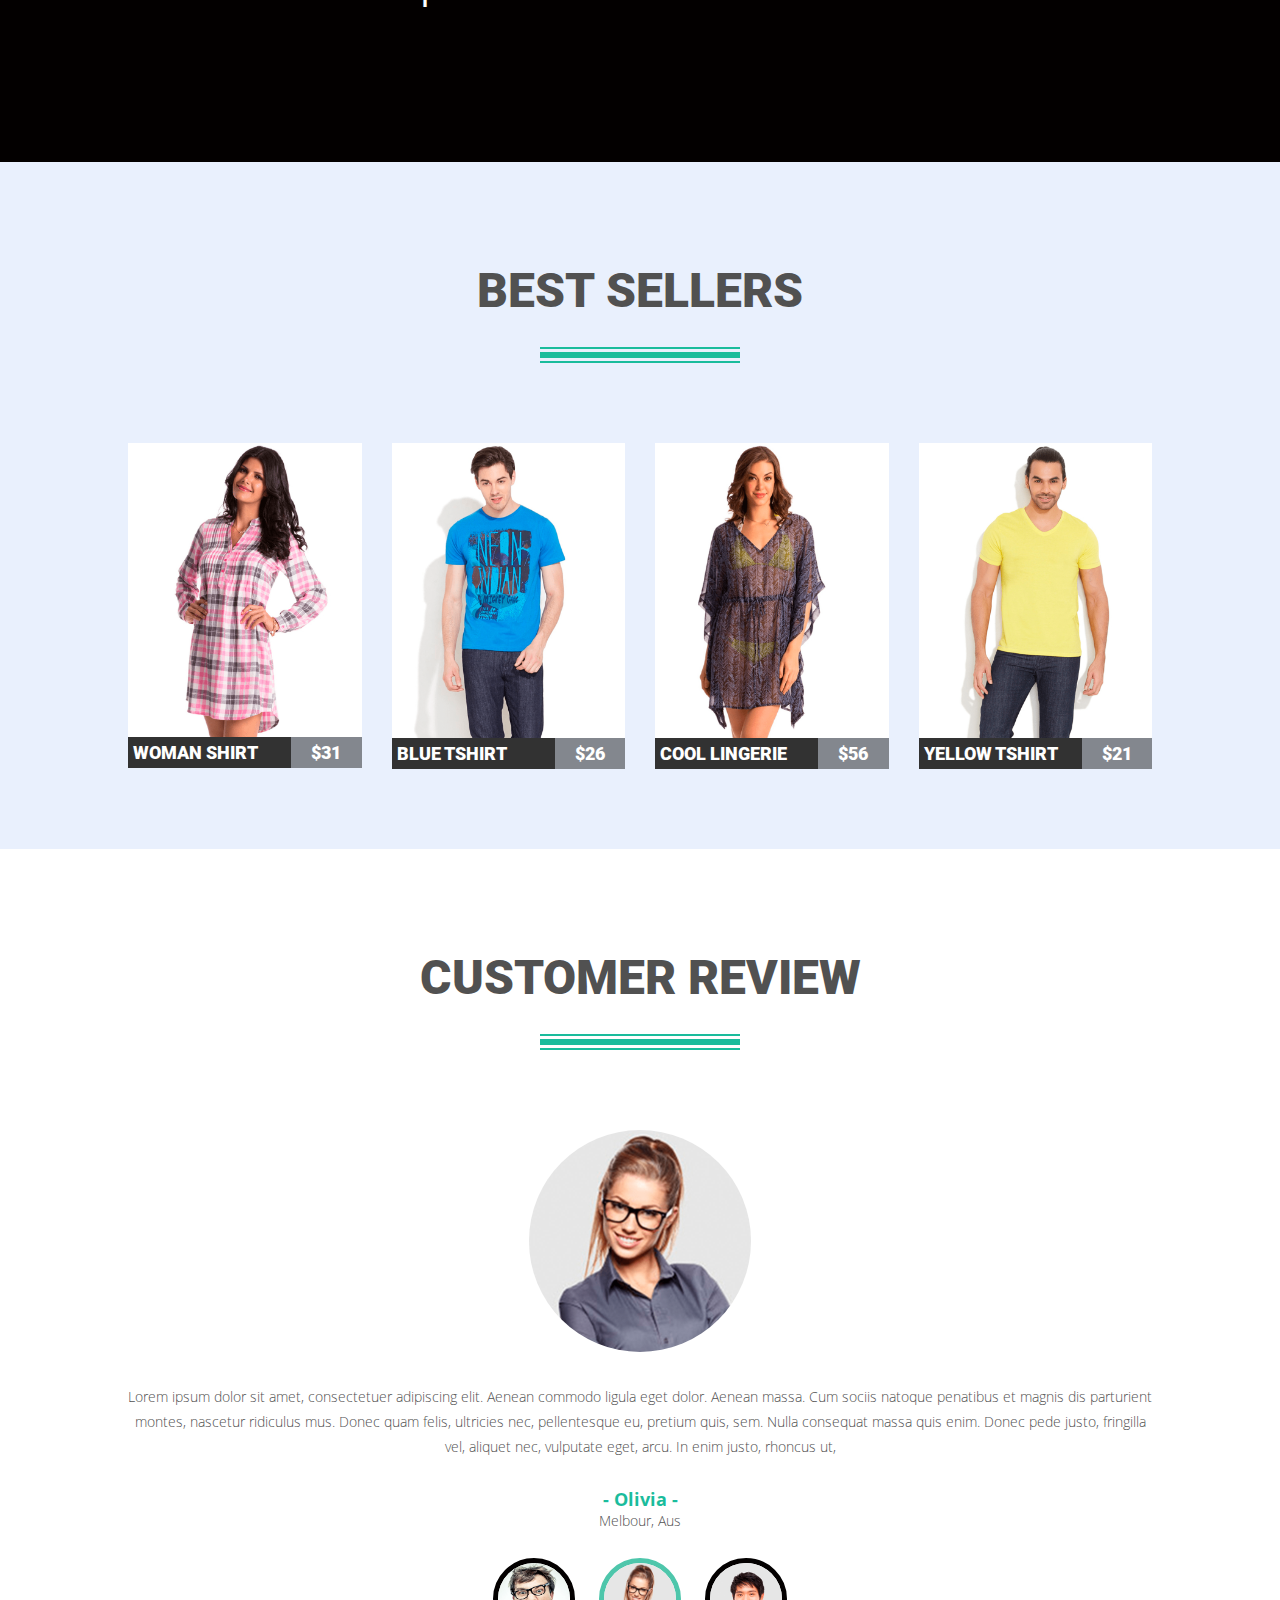
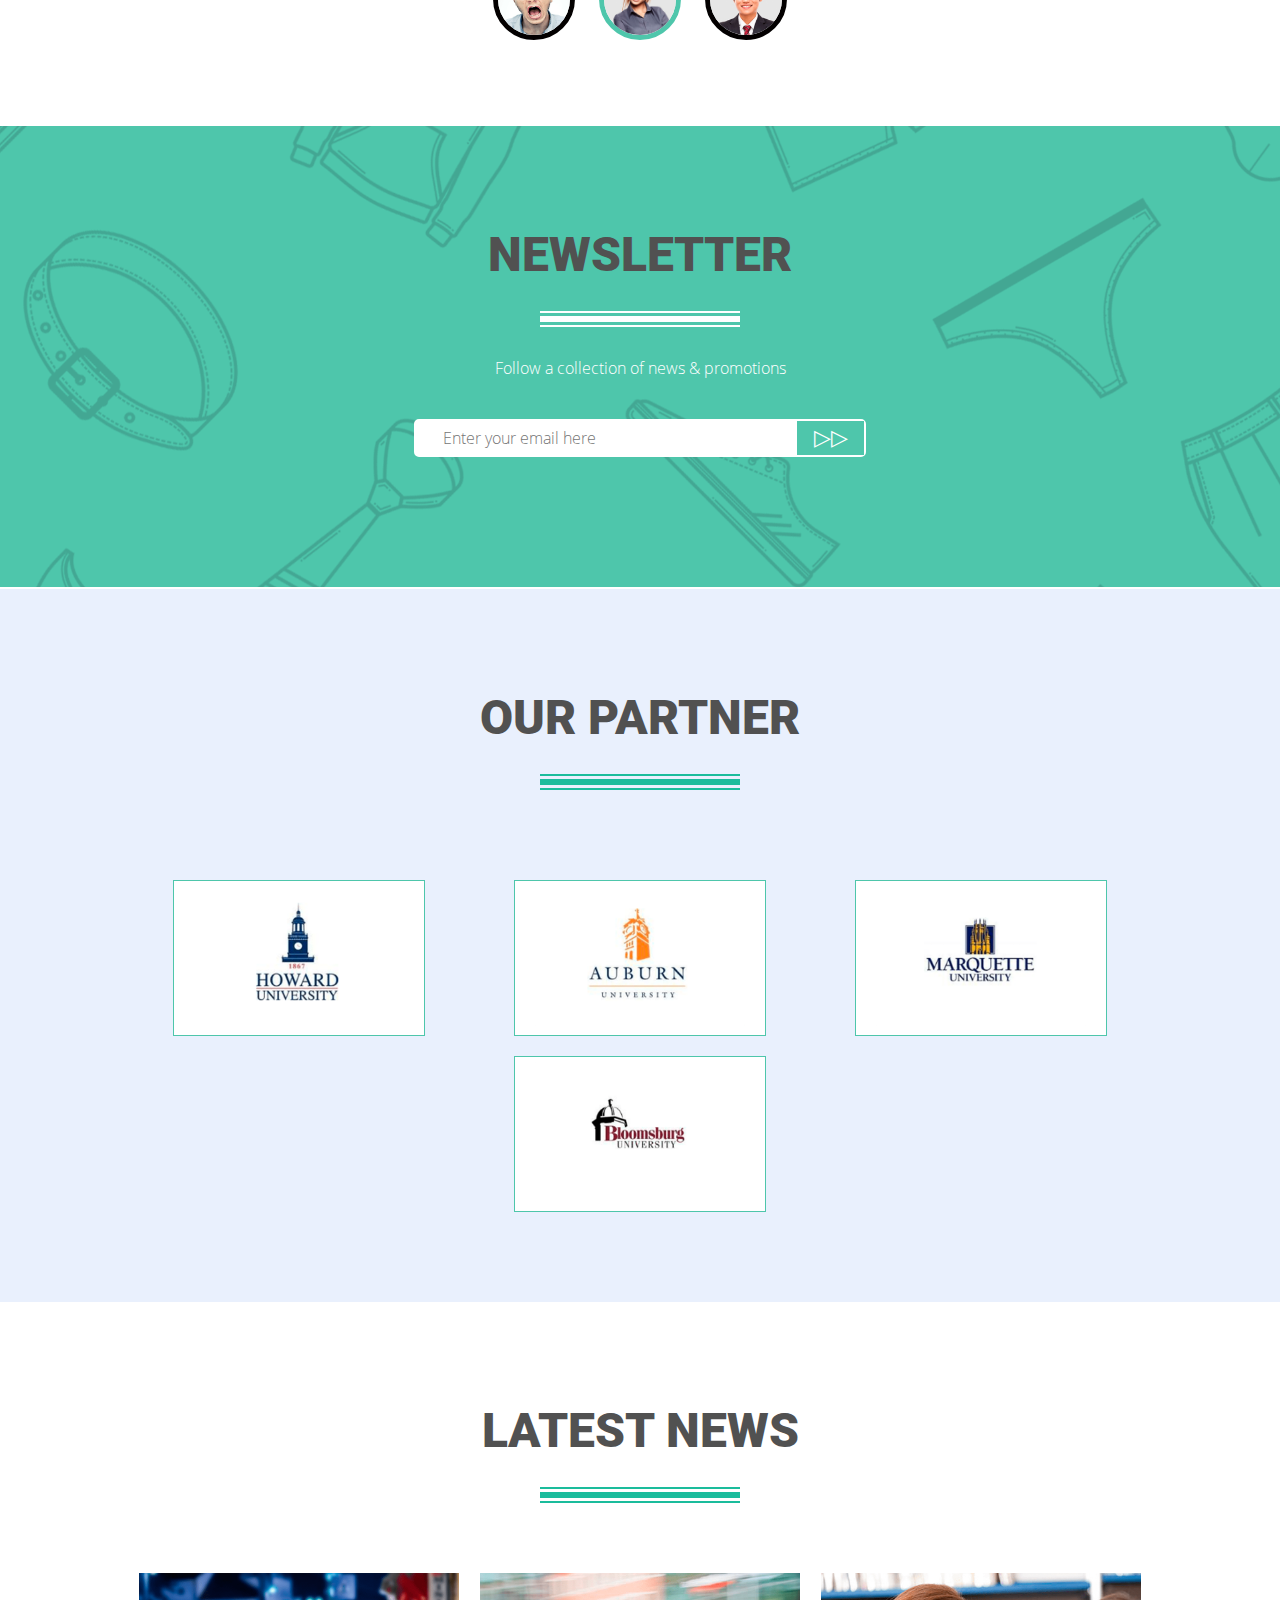
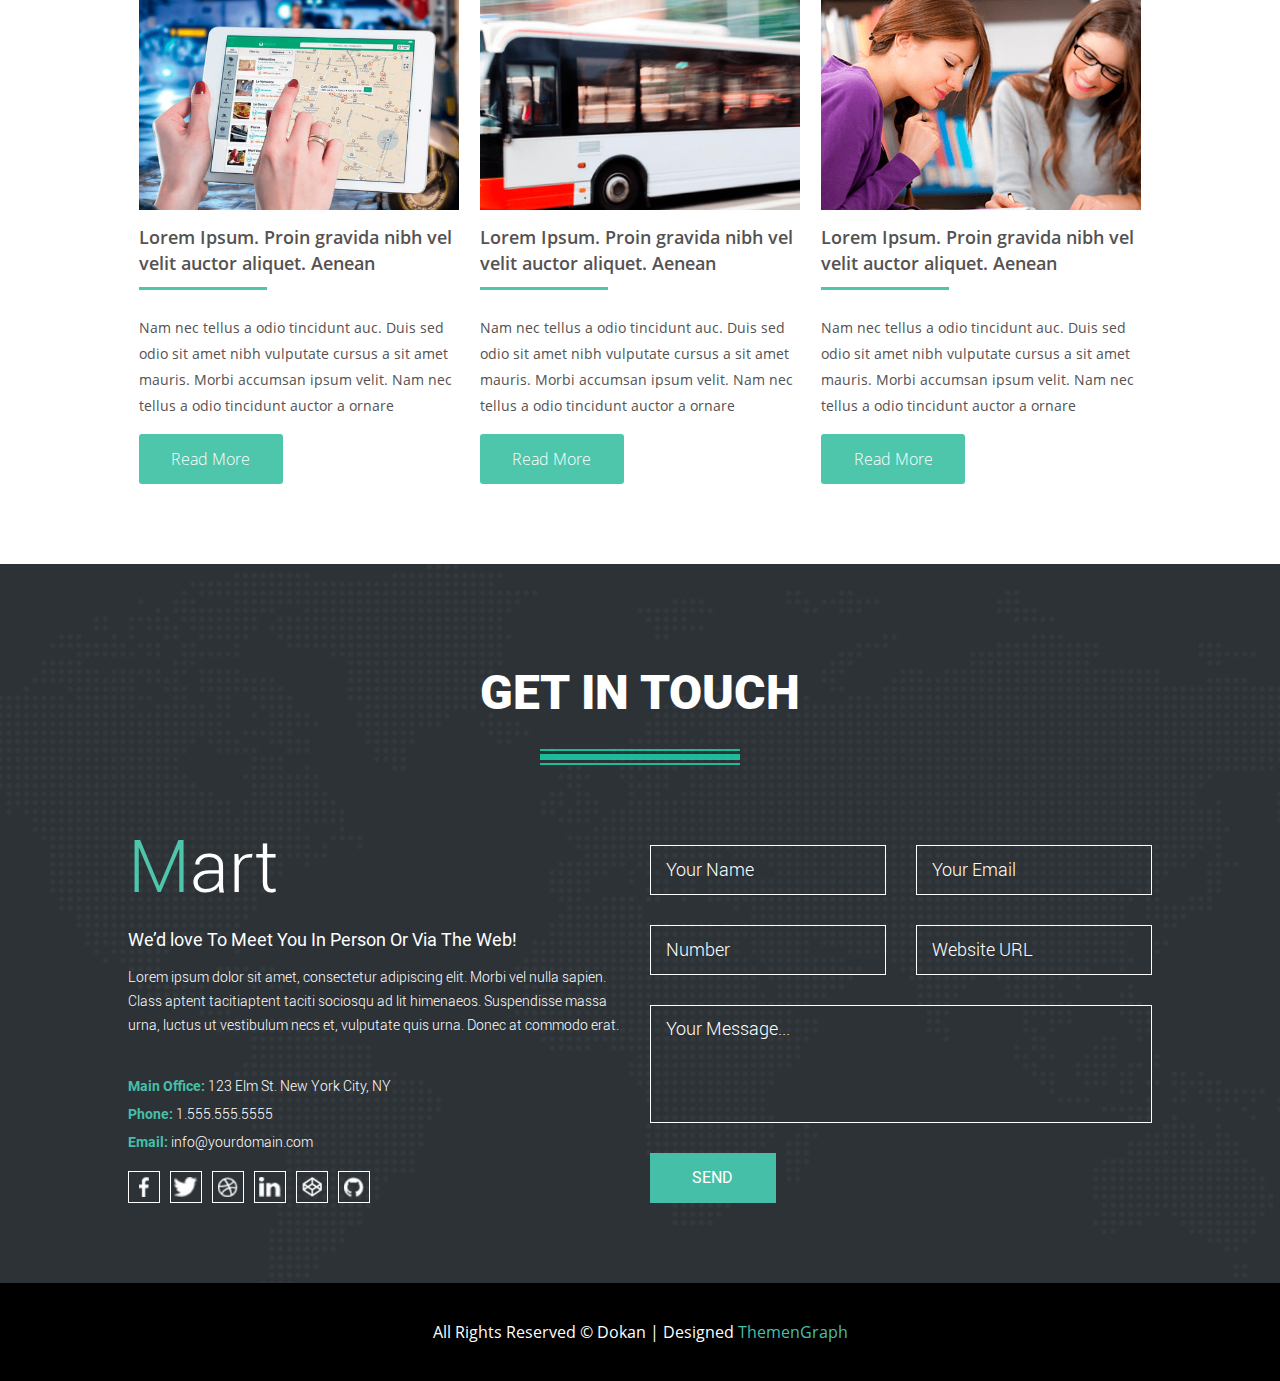
==== commit 2657b25a: "work" ====
--- a/index.html
+++ b/index.html
@@ -44,7 +44,7 @@
         <ul class="nav">
             <li><a href="#home">HOME</a></li>
             <li><a href="#about_us">ABOUT US</a></li>
-            <li><a href="#page">PAGE</a></li>
+            <li><a href="./next_page.html">PAGE</a></li>
             <li><a href="#shop">SHOP</a></li>
             <li><a href="#blog">BLOG</a></li>
             <li><a href="#contact_us">CONTACT US</a></li>
@@ -96,23 +96,23 @@
             <div class="sellers">
                 <div>
                     <img src="./Images/Best-sellers/category-1@3x.png">
-                    <p class="pr_name">WOMAN SHIRT</p>
-                    <p class="pr_price">$31</p>
+                    <div><p class="pr_name">WOMAN SHIRT</p>
+                    <p class="pr_price">$31</p></div>
                 </div>
                 <div>
                     <img src="./Images/Best-sellers/category-2@3x.png">
-                    <p class="pr_name">BLUE TSHIRT</p>
-                    <p class="pr_price">$26</p>
+                    <div><p class="pr_name">BLUE TSHIRT</p>
+                    <p class="pr_price">$26</p></div>
                 </div>
                 <div>
                     <img src="./Images/Best-sellers/category-3@3x.png">
-                    <p class="pr_name">COOL LINGERIE</p>
-                    <p class="pr_price">$56</p>
+                    <div><p class="pr_name">COOL LINGERIE</p>
+                    <p class="pr_price">$56</p></div>
                 </div>
                 <div>
                     <img src="./Images/Best-sellers/category-4@3x.png">
-                    <p class="pr_name">YELLOW TSHIRT</p>
-                    <p class="pr_price">$21</p>
+                    <div><p class="pr_name">YELLOW TSHIRT</p>
+                    <p class="pr_price">$21</p></div>
                 </div>
 
             </div>
--- a/Styles/style.css
+++ b/Styles/style.css
@@ -220,17 +220,17 @@
     display: flex;
     overflow: hidden;
     height: 600px;
+    background-image: url(../Images/Backgrounds/slide-4@3x.png);
+    background-size: cover;
+    background-position: center;
+}
+
+.face-slider .face-background {
     background-color: black;
-}
-
-.face-slider .face-background {
-    background-image: url(../Images/Backgrounds/slide-4@3x.png);
     opacity: 0.52;
     height: 600px;
     width: 100%;
-    background-size: cover;
     position: absolute;
-    background-position: center;
     z-index: 0;
 }
 
@@ -370,8 +370,10 @@
     justify-content: space-between;
 }
 
-.best-sellers .sellers div {
+.best-sellers .sellers > div {
     width: calc((100% - 90px) / 4);
+    display: flex;
+    flex-direction: column;
 }
 
 .best-sellers .sellers img {
@@ -420,8 +422,8 @@
 
 .pr_name {
     width: calc(70% - 10px);
+    background-color: #323232;
     float: left;
-    background-color: #323232;
 }
 
 .pr_name, .pr_price {
